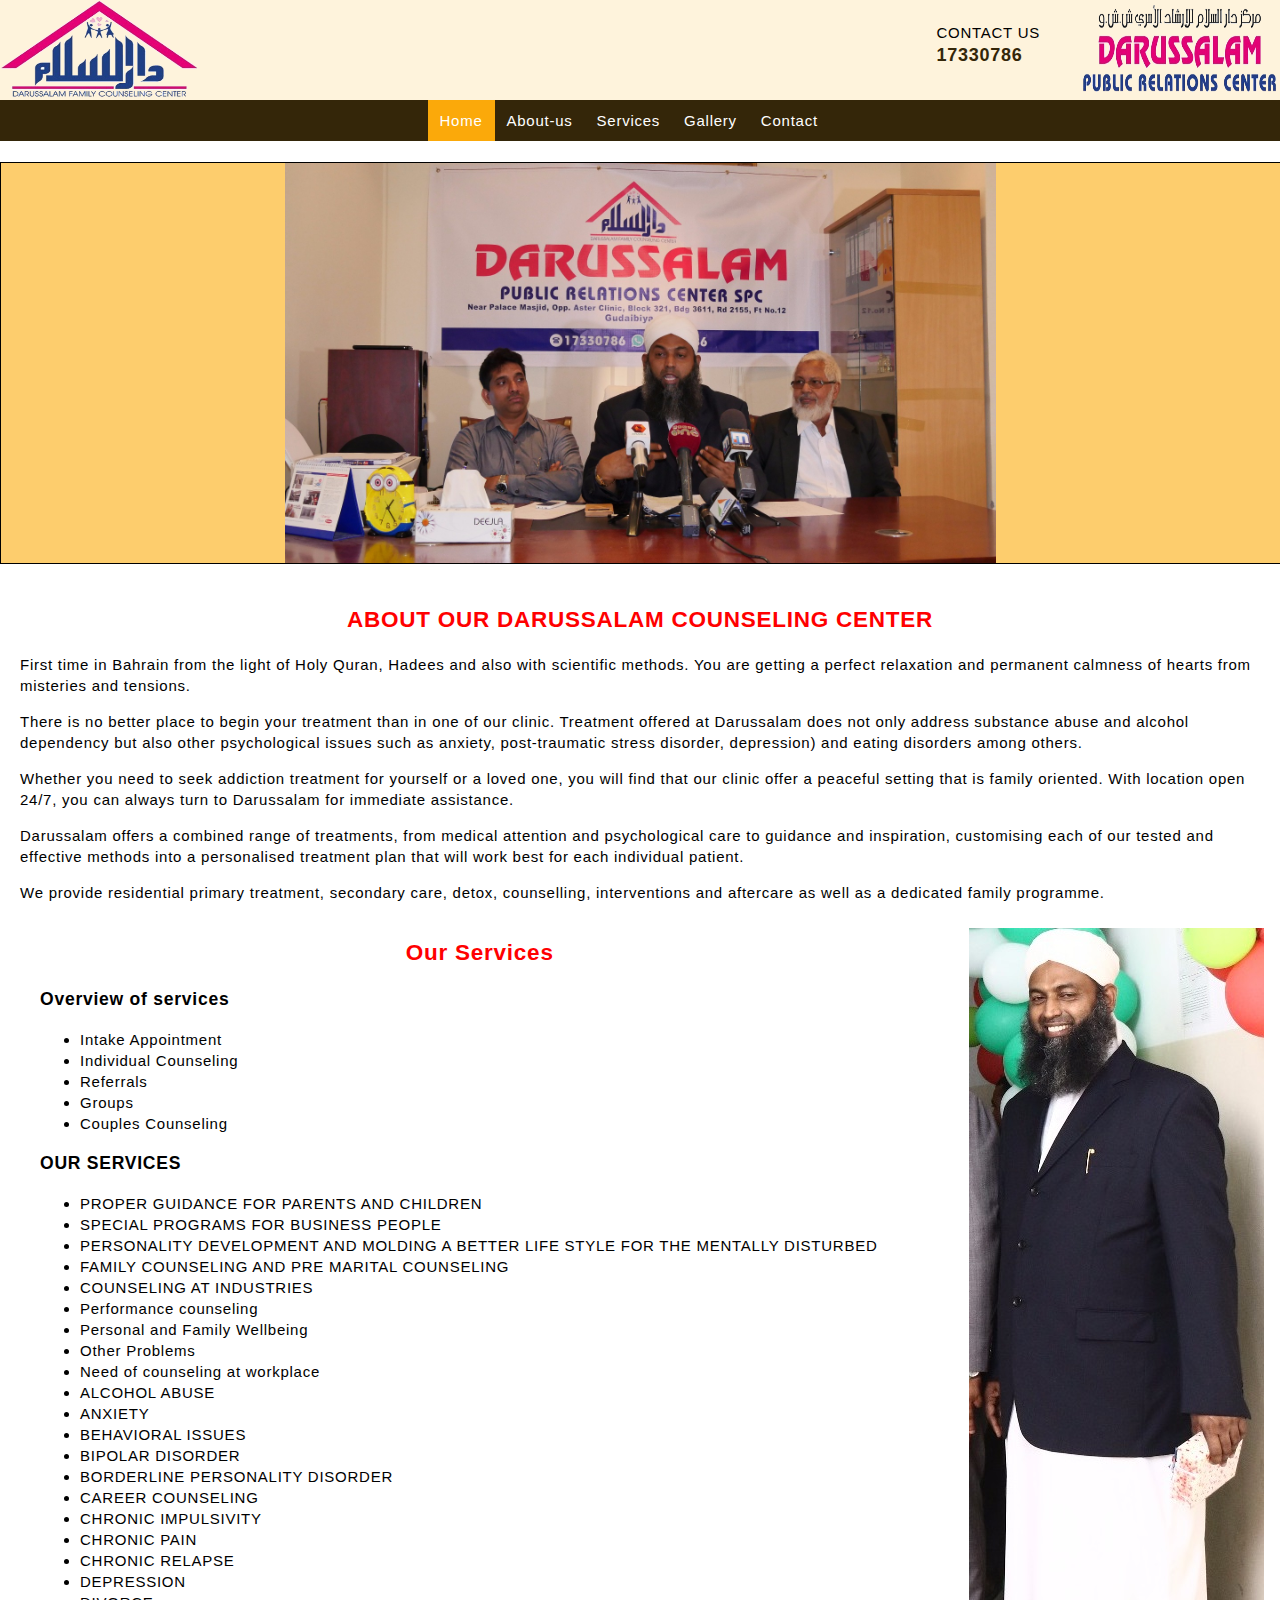
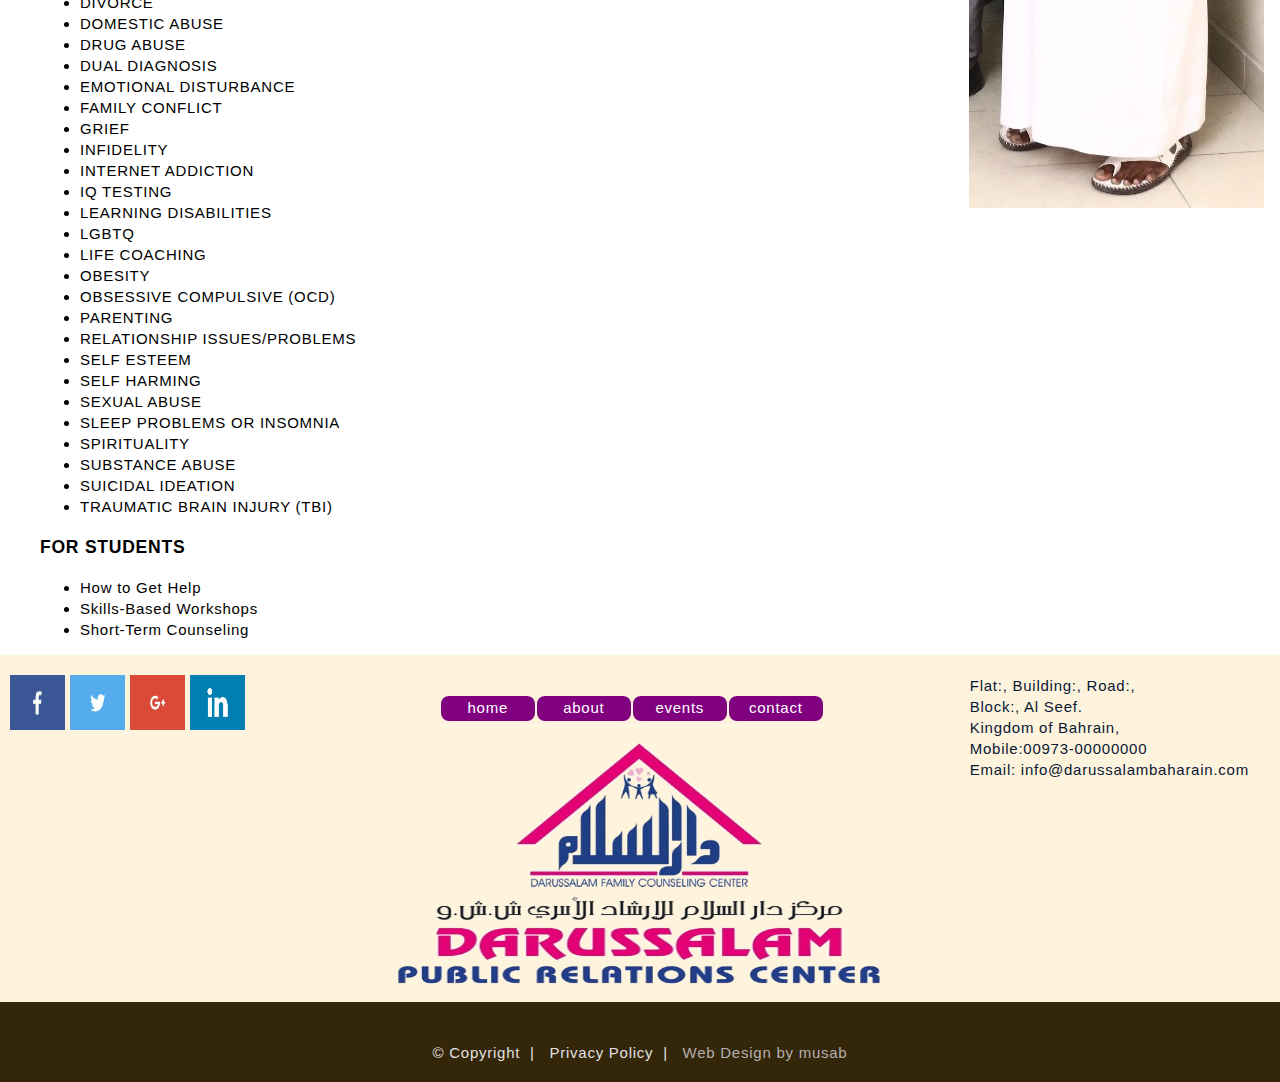
==== index.html @ 94addabb "d" ====
<!DOCTYPE html>
<html lang="en">
<head>
  <title>Darussalam Public Relations center</title>
  <meta charset="utf-8">
  <meta name="viewport" content="width=device-width, initial-scale=1">
 <link rel="stylesheet" href="purecss.css">
 <link rel="stylesheet" href="style.css">
 <link rel="icon" href="img/tlogo.png" type="image/gif" sizes="16x16">
<script src="jquery-3.2.1.slim.min.js"></script>

<style>

body {margin:0;display:block;font-weight: 700; font: 300 normal 15px/1.4 Raleway,sans-serif;  letter-spacing: .05em;}

header {display:block; background-color:#FEF3DC; overflow:hidden;}
.logo {float:left; height:100px; width:200px;}
.logo2 {float:right; height:100px; width:200px;}
.contactheader {float:right; text-transform: uppercase; margin-top:22px; padding-right:40px;}
.contactnumber{ color: #342609; font-weight: 700;font-size: 18px;font-family: Lato,sans-serif;}

/* menubar */
.menuholder{width:50px;height:30px;float:right;margin:25px 15px 0 0;}
.menu{height:22px;width:50px;}
.linebar {border-radius: 2px;height:4px;width:40px;background-color:#342609;}
.linebar:nth-child(1) {margin-bottom:5px;transition: .5s;}
.linebar:nth-child(2) {margin-bottom:5px;transition: .5s;}
.linebar:nth-child(3) {transition: .5s;}
.menuon{height:30px;width:40px;}
.menuon>.linebar {margin-left:-5px;margin-right:-10px;}
.menuon>.linebar:nth-child(1) {transform: rotate(130deg);margin-top:13px;margin-bottom:-5px;}
.menuon>.linebar:nth-child(2) {opacity: 0;}
.menuon>.linebar:nth-child(3) {transform: rotate(-130deg);margin-top:-8px;}

/* navigation */
.nav {border:0; overflow:hidden; height:;width:100%; background-color:#342609; position:sticky; top:0; position: -webkit-sticky;}
.nav>ul {list-style-type:none; margin:0; padding:0; overflow:hidden; width:425px;margin:auto;}
.nav>ul>li {float:left;  display:block; }
.nav a {padding:10px 12px; display:block; background-color:#342609;position: relative;z-index:2;overflow:hidden;color:white;text-decoration:none;}
.nav a::after {position: absolute; content: ''; top:0; left: 50%; width: 0;  height: 100%;  background-color:#FBA90A; transform-origin:center;  transition:0.25s ease;  z-index:-1;}
.nav a:hover::after {width:100%;left:0;}
.nav .active {background-color:#FBA90A;}
.dropdown {float:left;}
.dropdown-content {display:none;position:absolute;min-width:150px;top:122px;z-index:3;}
@media only screen and (min-width:768px) {.dropdown:hover .dropdown-content {display:block;} }
@media only screen and (max-width:768px) {
.nav>ul>li {float:none;}
.dropdown-content {top:82px;}
}
#toggle {width:50px; height:30px; margin-top:3px; overflow:hidden;}
.a {display:none;}
.b {display:block;}
.arrowimg1 {margin-top:-74px;margin-left:5px;}
.arrowimg2 {margin-top:4px;margin-left:5px;}
@media only screen and (max-width:768px) {
.nav, .nav a {background-color:#342609;}
.nav .active {background-color:#FBA90A;}
.hide {display:none;}
.show {display:block;}
.dropdown-content {top:199px;}
.nav>ul {width:300px;}
}

/* FOOTER */
.bottomfooter {background-color:#342609;width:100%;text-align:center;color:#e0e0e0;height:80px; overflow:hidden;}
.bottomfooter li{display:inline;}
.bottomfooter ul{padding:25px 0 20px 0;}


/* social */
.sm {height:55px; width:55px;}
.sm:hover {width:60px;margin-left:-3px;}

.section_button {width:400px; border:; overflow:hidden; margin:auto;height:25px;}
.button {background-color:purple; height:23px; width:23%; color:white;border-radius:8px; margin:0px 1px; text-align:center; float:left; text-decoration:none; padding:1px;}
.button:hover {background-color:#663399;}
@media only screen and (max-width:600px) {.section_button {width:100%;}}

.section9 {border:0; height:; padding-top:10px; background-color:#FEF3DC; overflow:hidden;}

.logofooter {display:block; width:250px; height:150px; margin:auto;}
.logofooter2 {display:block; max-height:100px; width:100%; max-width:500px; margin:auto;}





#slideshow {width:100%; height:400px; overflow:hidden; border:1px solid;}
.banner {display:none; height:400px; background-position:center center; background-repeat:no-repeat; background-color:#FDCD6D; background-size:auto 100%;}
.show {display:block;}
@media only screen and (max-width:768px){
.banner {background-size:auto 100%;}}


.about>h2 {text-align:center; color:red; text-transform:uppercase;}
.about>p {padding:0 20px;}

.section2 {border:0;}
.section2a {padding:0 40px;}
.section2a>h2 {text-align:center; color:red;}
.section2a>h3 {text-align:; color:;}
.section2b>img {margin:auto;}



</style>
</head>

<body>

<header>
<img class="logo" src="img/tlogo.png">
<img class="xs-hidden logo2" src="img/translogo2.png">

<div class="contactheader xs-hidden">
<span>Contact Us</span><br>
<span class="contactnumber">17330786</span>
</div>

<div class="menuholder xs-visible">
<div class="menu" id="menubars">
<div class="linebar"></div>
<div class="linebar"></div>
<div class="linebar"></div>
</div>
</div>
</header>


<div id="menutoggle" class="nav hide">
<ul>

<li><a class="active" href="index.html">Home</a></li>
<li><a href="about-us.html">About-us</a></li>
<li><a href="services.html">Services</a></li>
<li><a href="gallery.html">Gallery</a></li>
<li><a href="contact-us.html">Contact</a></li>

</ul>
</div>


<br>


<div class="container" style="border: 0;">
<div id="slideshow">
<div class="banner show" style="background-image:url('img/img1.jpg');"></div>	
<div class="banner" style="background-image:url('img/img2.jpg');"></div>
<div class="banner" style="background-image:url('img/img3.jpg');"></div>
<div class="banner" style="background-image:url('img/img4.jpg');"></div>
<div class="banner" style="background-image:url('img/img5.jpg');"></div>
<div class="banner" style="background-image:url('img/img6.jpg');"></div>
<div class="banner" style="background-image:url('img/img7.jpg');"></div>
<div class="banner" style="background-image:url('img/img8.jpg');"></div>
<div class="banner" style="background-image:url('img/img9.jpg');"></div>
<div class="banner" style="background-image:url('img/img10.jpg');"></div>
</div>
</div>

<br>
<div class="about">
<h2>About Our Darussalam counseling center</h2>
<p>First time in Bahrain from the light of Holy Quran, Hadees and also with scientific methods. You are getting a perfect relaxation and permanent calmness of hearts from misteries and tensions.</p>
<p>There is no better place to begin your treatment than in one of our clinic. Treatment offered at Darussalam does not only address substance abuse and alcohol dependency but also other psychological issues such as anxiety, post-traumatic stress disorder, depression) and eating disorders among others.</p>
<p>Whether you need to seek addiction treatment for yourself or a loved one, you will find that  our clinic offer a peaceful setting that is family oriented. With location open 24/7, you can always turn to Darussalam for immediate assistance.</p>
<p>Darussalam offers a combined range of treatments, from medical attention and psychological care to guidance and inspiration, customising each of our tested and effective methods into a personalised treatment plan that will work best for each individual patient.</p>
<p>We provide residential primary treatment, secondary care, detox, counselling, interventions and aftercare as well as a dedicated family programme.</p>
</div>

<div class="container section2">
<div class="col-sm-9 section2a">
<h2>Our Services</h2>
<h3>Overview of services</h3>
<ul>
<li>Intake Appointment</li>
<li>Individual Counseling</li>
<li>Referrals</li>
<li>Groups</li>
<li>Couples Counseling</li>
</ul>

<h3>OUR SERVICES</h3>
<ul>
<li>PROPER GUIDANCE FOR PARENTS AND CHILDREN</li>
<li>SPECIAL PROGRAMS FOR BUSINESS  PEOPLE</li>
<li>PERSONALITY DEVELOPMENT AND MOLDING A BETTER LIFE STYLE FOR THE MENTALLY DISTURBED</li>
<li>FAMILY COUNSELING AND PRE MARITAL COUNSELING</li>
<li>COUNSELING AT INDUSTRIES</li>
<li>Performance counseling</li>
<li>Personal and Family Wellbeing</li>
<li>Other Problems</li>
<li>Need of counseling at workplace</li>
<li>ALCOHOL ABUSE</li>
<li>ANXIETY</li>
<li>BEHAVIORAL ISSUES</li>
<li>BIPOLAR DISORDER</li>
<li>BORDERLINE PERSONALITY DISORDER</li>
<li>CAREER COUNSELING</li>
<li>CHRONIC IMPULSIVITY</li>
<li>CHRONIC PAIN</li>
<li>CHRONIC RELAPSE</li>
<li>DEPRESSION</li>
<li>DIVORCE</li>
<li>DOMESTIC ABUSE</li>
<li>DRUG ABUSE</li>
<li>DUAL DIAGNOSIS</li>
<li>EMOTIONAL DISTURBANCE</li>
<li>FAMILY CONFLICT</li>
<li>GRIEF</li>
<li>INFIDELITY</li>
<li>INTERNET ADDICTION</li>
<li>IQ TESTING</li>
<li>LEARNING DISABILITIES</li>
<li>LGBTQ</li>
<li>LIFE COACHING</li>
<li>OBESITY</li>
<li>OBSESSIVE COMPULSIVE (OCD)</li>
<li>PARENTING</li>
<li>RELATIONSHIP ISSUES/PROBLEMS</li>
<li>SELF ESTEEM</li>
<li>SELF HARMING</li>
<li>SEXUAL ABUSE</li>
<li>SLEEP PROBLEMS OR INSOMNIA</li>
<li>SPIRITUALITY</li>
<li>SUBSTANCE ABUSE</li>
<li>SUICIDAL IDEATION</li>
<li>TRAUMATIC BRAIN INJURY (TBI)</li>
</ul>

<h3>FOR STUDENTS</h3>
<ul>
<li>How to Get Help</li>
<li>Skills-Based Workshops</li>
<li>Short-Term Counseling</li>
</ul>


</div>
<div class="col-sm-3 section2b"><img class="xs-hidden" src="img/ceo1.jpg"><img class="xs-visible" src="img/ceo2.jpg"></div>
</div>


<div class="container section9" style=";">

	<div class="col-sm-3 xs-hidden">
	<img src="img/f.jpg" class="sm" href="">
	<img src="img/t.jpg" class="sm" href="">
	<img src="img/g.jpg" class="sm" href="">
	<img src="img/in.jpg" class="sm" href="">
	</div>
<div class="col-sm-6" style=""><br>
	<div class="section_button">
		<a class="button" href="index.html" >home</a>
		<a class="button" href="about-us.html" >about</a>
		<a class="button" href="events.html" >events</a>
		<a class="button" href="contact.html" >contact</a>
	</div><br>
		<img class="logofooter" src="img/tlogo.png">
		<img class="logofooter2" src="img/translogo2.png">
</div>
<div class="col-sm-3" style="color:#091834;">
	Flat:, Building:, Road:,<br>Block:, Al Seef.<br>Kingdom of Bahrain, <br>Mobile:00973-00000000<br>Email: info@darussalambaharain.com
</div>
	<div class="col-sm-3 xs-visible">
	<img src="img/f.jpg" class="sm" href="">
	<img src="img/t.jpg" class="sm" href="">
	<img src="img/g.jpg" class="sm" href="">
	<img src="img/in.jpg" class="sm" href="">
	</div>

</div>



<div class="bottomfooter">

<ul>
<li>© Copyright&nbsp;&nbsp;|&nbsp;&nbsp;</li>
<li>Privacy Policy&nbsp;&nbsp;|&nbsp;&nbsp;</li>
<li><a style="color:#b3afaf;">Web Design by musab</a></li>
</ul>

</div>
  



<script>
$(document).ready(function(){

	$("#toggle").click(function(){
		$("#togglee").toggleClass("a b");
	});
	
	$("#toggle").click(function(){
		$("#arrowtoggle").toggleClass("arrowimg1 arrowimg2");
	});
	
	$("#menubars").click(function(){
		
		$("#menutoggle").toggleClass("hide show");
	});
	
	$("#menubars").click(function(){
		
		$("#menubars").toggleClass("menu menuon");
	});
	

});

// SLIDES //
var slide = 0;
var timer = 3000;
setTimeout(function(){

var slidenos = document.getElementById("slideshow").children;

if (slide >= slidenos.length-1) {
	slidenos[slide].classList.remove('show');
	slide = 0;
	slidenos[slide].classList.add('show');
}
else {
	slidenos[slide].classList.remove('show');
	slide++;
	slidenos[slide].classList.add('show');
}

console.log(slide, slidenos.length-1);

	setTimeout(arguments.callee, timer);
}, timer);
// SLIDES END //

	</script>
</body>
</html>
---- purecss.css ----
body {border:; width:; height:;}

/* hide css */
@media screen and (max-width:768px){
.xs-hidden {display:none;width:0px; height:0px;border:0px;}
}
@media screen and (min-width:768px) and (max-width:992px){
.sm-hidden {display:none;width:0px; height:0px;border:0px;}
}
@media screen and (min-width:992px) and (max-width:1200px){
.lg-hidden {display:none;width:0px; height:0px;border:0px;}
}
@media screen and (min-width:1200px){
.xl-hidden {display:none;width:0px; height:0px;border:0px;}
}

/* visible css */
.xs-visible{display:none;}
.sm-visible{display:none;}
.lg-visible{display:none;}
.xl-visible{display:none;}
@media screen and (max-width:768px){.xs-visible {visibility: visible;display:block;}}
@media screen and (min-width:768px) and (max-width:992px){.sm-visible {visibility: visible;display:block;}}
@media screen and (min-width:992px) and (max-width:1200px){.lg-visible {visibility: visible;display:block;}}
@media screen and (min-width:1200px){.xl-visible {visibility: visible;display:block;}}

.container {width:100%;overflow:hidden;border:1px solid;}

.col-sm-12, .col-sm-11, .col-sm-10, .col-sm-9, .col-sm-8, .col-sm-7, .col-sm-6, .col-sm-5, .col-sm-4, .col-sm-3, .col-sm-2,
.col-sm-1 {box-sizing:border-box;padding:10px;}

@media screen and (min-width:768px){
.col-sm-12 {width:100%;float:left;}
.col-sm-11 {width:91.62%;float:left;}
.col-sm-10 {width:83.29%;float:left;}
.col-sm-9 {width:74.96%;float:left;}
.col-sm-8 {width:66.63%;float:left;}
.col-sm-7 {width:58.30%;float:left;}
.col-sm-6 {width:49.99%;float:left;}
.col-sm-5 {width:41.66%;float:left;}
.col-sm-4 {width:33.33%;float:left;}
.col-sm-3 {width:24.99%;float:left;}
.col-sm-2 {width:16.66%;float:left;}
.col-sm-1 {width:8.33%;float:left;}
}
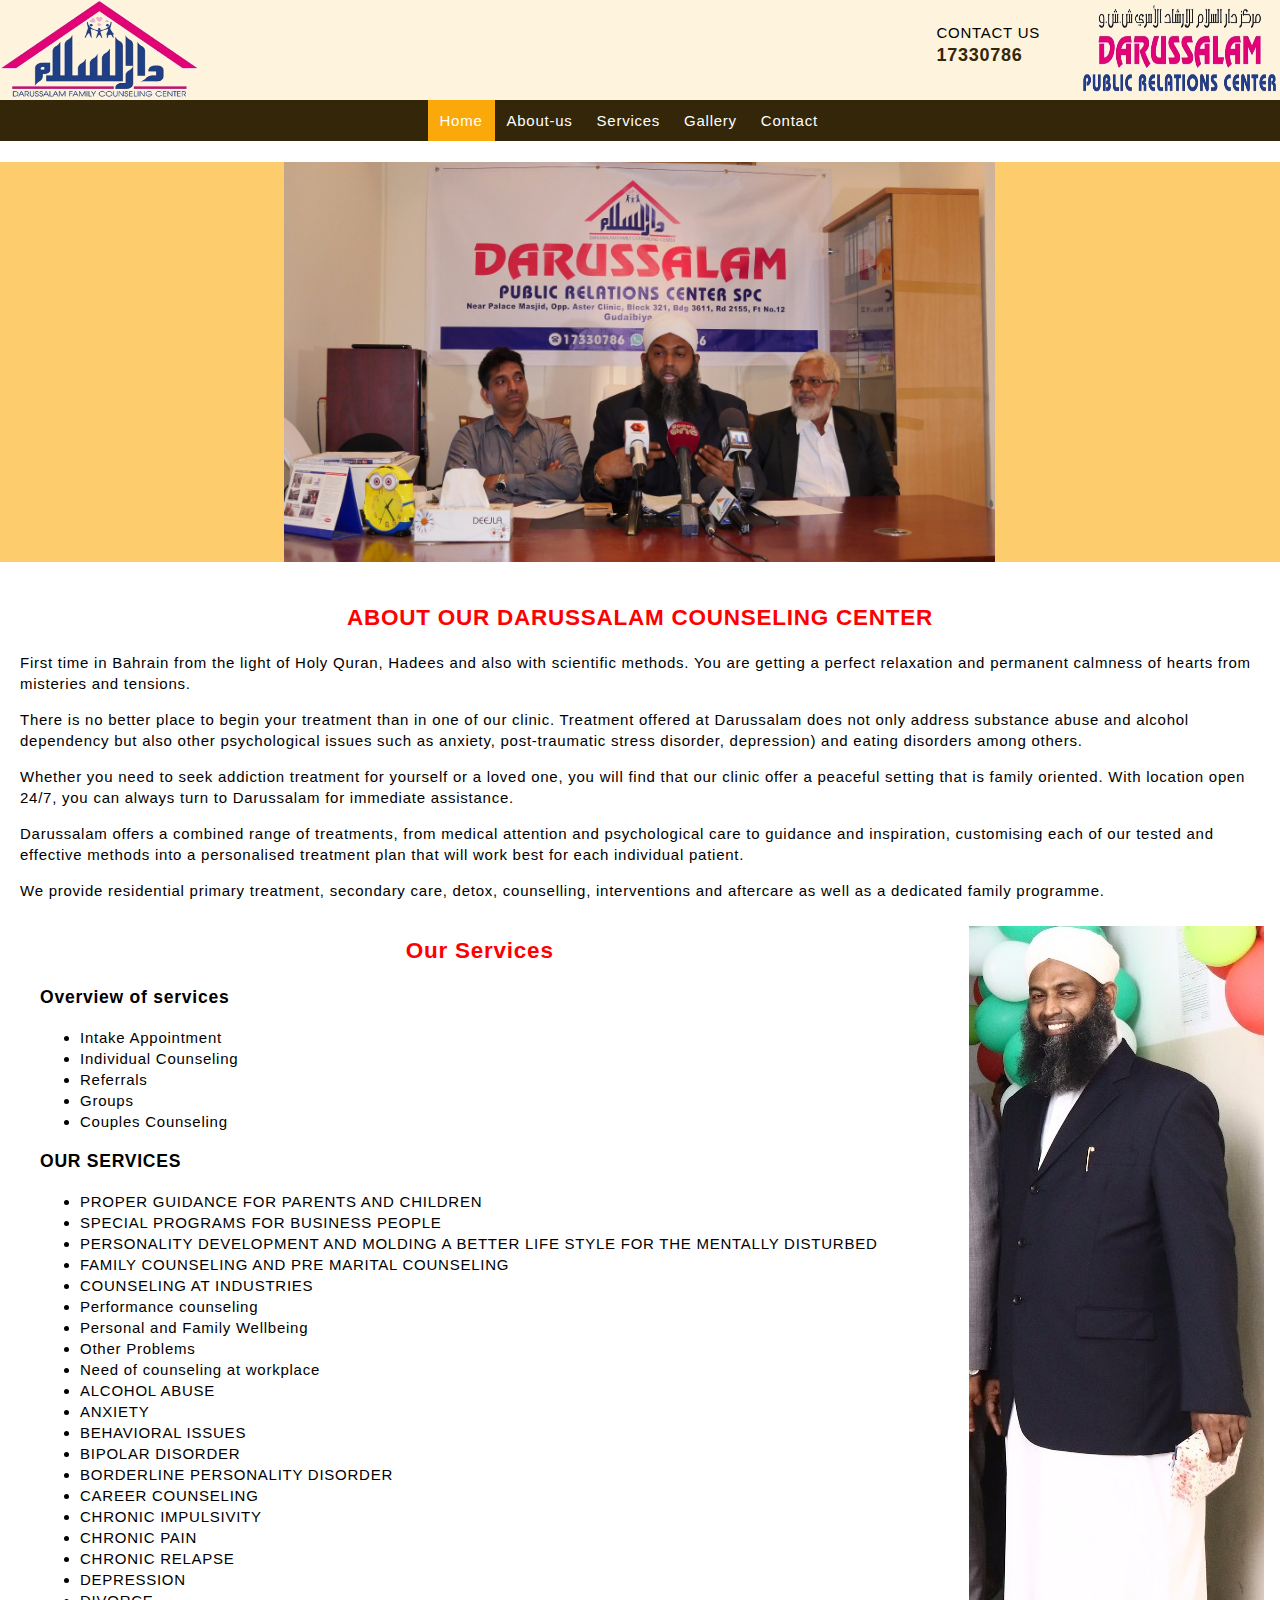
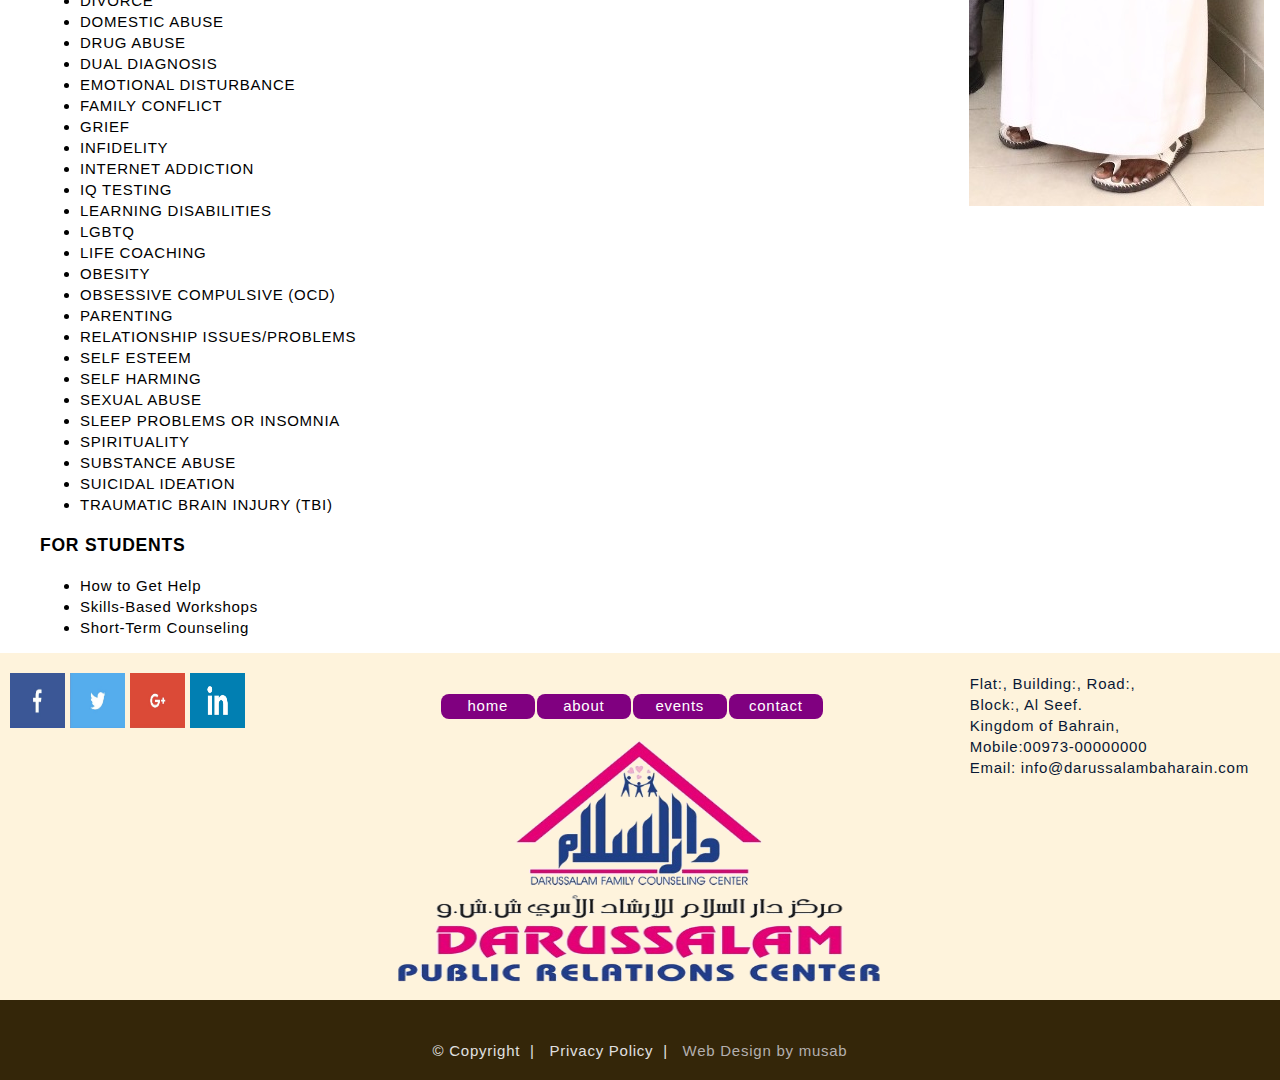
==== commit 8f267823: "d" ====
--- a/index.html
+++ b/index.html
@@ -85,9 +85,9 @@
 
 
 
-#slideshow {width:100%; height:400px; overflow:hidden; border:1px solid;}
-.banner {display:none; height:400px; background-position:center center; background-repeat:no-repeat; background-color:#FDCD6D; background-size:auto 100%;}
-.show {display:block;}
+#slideshow {width:100%; height:400px; overflow:hidden; border:;}
+.banner {display:none; height:400px; background-position:center center; background-repeat:no-repeat; background-color:#FDCD6D; background-size:auto 100%; opacity: 0.5; transition:opacity 1s;}
+.show {display:block; opacity: 1.0;}
 @media only screen and (max-width:768px){
 .banner {background-size:auto 100%;}}
 
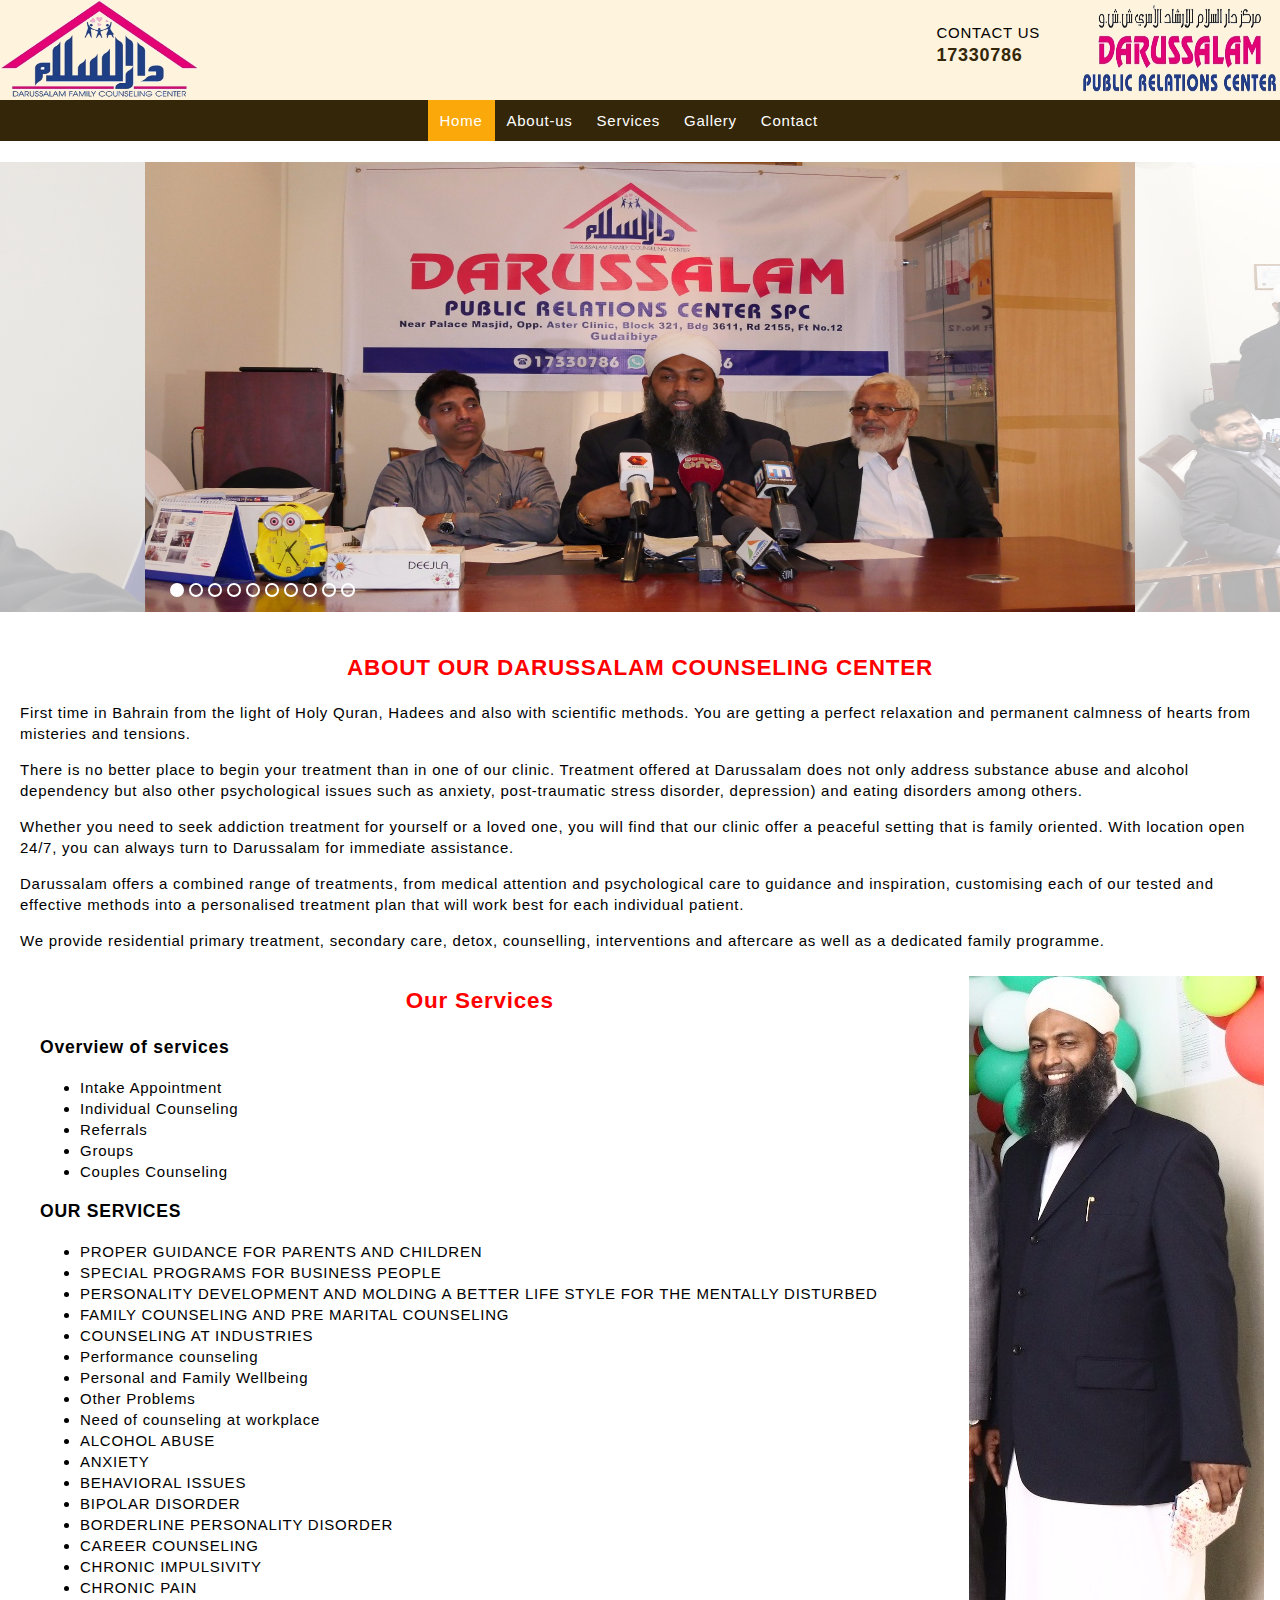
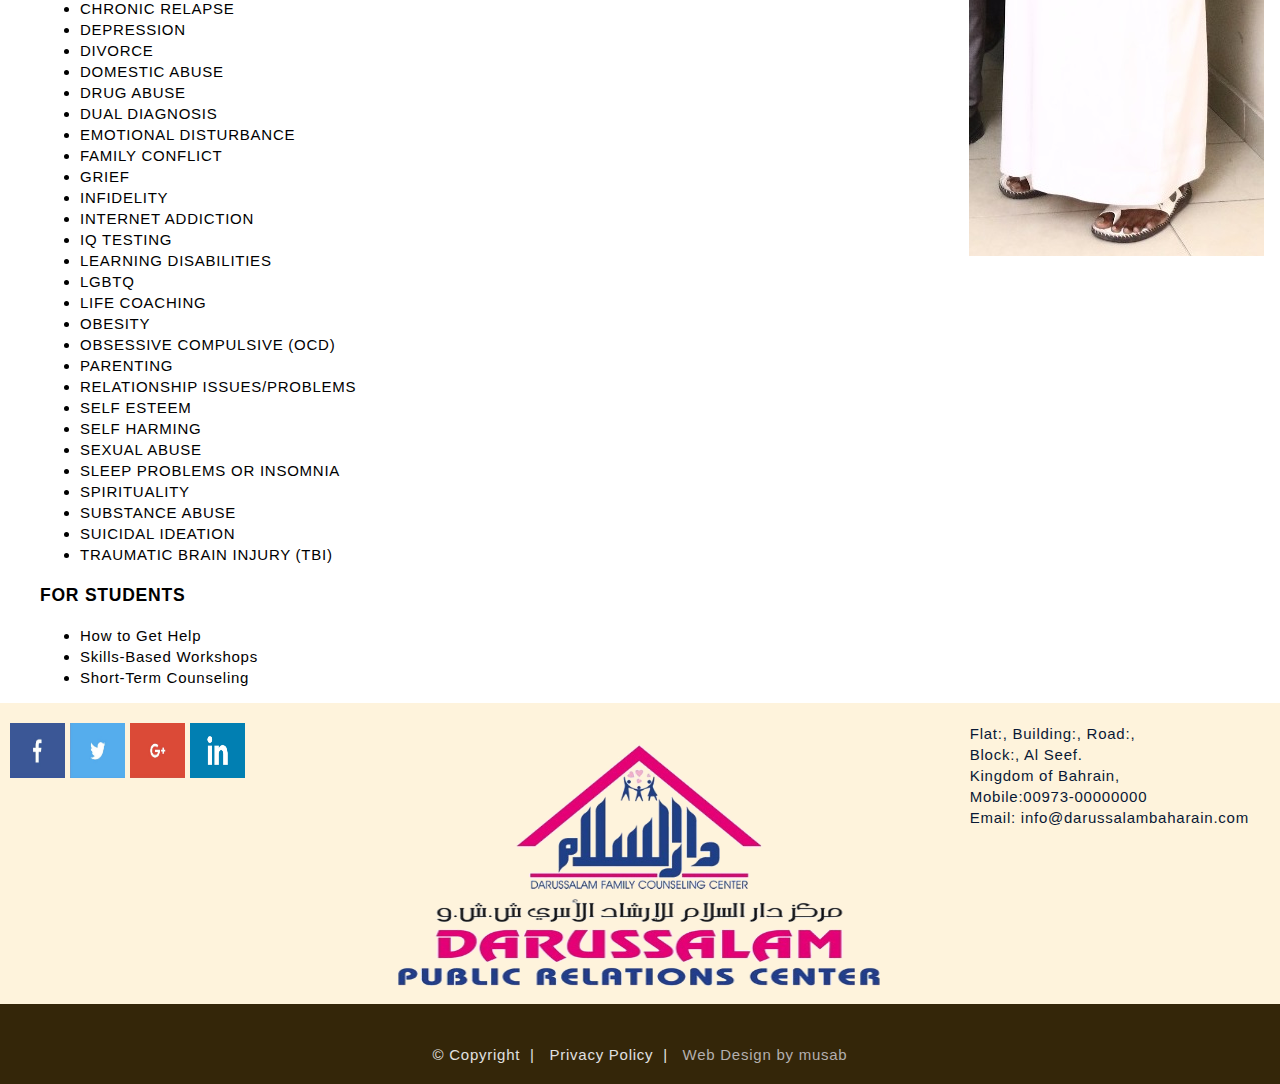
==== commit 5705d4e9: "d" ====
--- a/index.html
+++ b/index.html
@@ -8,6 +8,8 @@
  <link rel="stylesheet" href="style.css">
  <link rel="icon" href="img/tlogo.png" type="image/gif" sizes="16x16">
 <script src="jquery-3.2.1.slim.min.js"></script>
+		<script src="http://code.jquery.com/jquery-1.8.2.min.js" type="text/javascript"></script>
+		<script src="jquery.carouFredSel-6.2.0-packed.js" type="text/javascript"></script>
 
 <style>
 
@@ -85,11 +87,18 @@
 
 
 
-#slideshow {width:100%; height:400px; overflow:hidden; border:;}
-.banner {display:none; height:400px; background-position:center center; background-repeat:no-repeat; background-color:#FDCD6D; background-size:auto 100%; opacity: 0.5; transition:opacity 1s;}
-.show {display:block; opacity: 1.0;}
-@media only screen and (max-width:768px){
-.banner {background-size:auto 100%;}}
+#wrapper {	background-color: #fff;	width: 100%;	height: 450px;	overflow: hidden;	position:relative;}
+#carousel img {	display: block;	float: left;}
+#prev, #next {	background-color: rgba(255, 255, 255, 0.7);	display: block;	height: 450px;	width: 50%;	top: 0;	position: absolute;}
+#prev:hover, #next:hover {	background-color: #fff;	background-color: rgba(255, 255, 255, 0.8);}
+#prev {	left: -495px;}
+#next {	right: -495px;}
+
+#pager {	margin-left: -470px;	position: absolute;	left: 50%;	bottom: 10px;}
+#pager a {	border: 2px solid #fff;	border-radius: 10px;	display: inline-block;	width: 10px;	height: 10px;	margin: 0 5px 0 0;}
+#pager a:hover {	background-color: rgba(255, 255, 255, 0.5);}
+#pager a span {	display: none;}
+#pager a.selected {	background-color: #fff;}
 
 
 .about>h2 {text-align:center; color:red; text-transform:uppercase;}
@@ -143,19 +152,22 @@
 <br>
 
 
-<div class="container" style="border: 0;">
-<div id="slideshow">
-<div class="banner show" style="background-image:url('img/img1.jpg');"></div>	
-<div class="banner" style="background-image:url('img/img2.jpg');"></div>
-<div class="banner" style="background-image:url('img/img3.jpg');"></div>
-<div class="banner" style="background-image:url('img/img4.jpg');"></div>
-<div class="banner" style="background-image:url('img/img5.jpg');"></div>
-<div class="banner" style="background-image:url('img/img6.jpg');"></div>
-<div class="banner" style="background-image:url('img/img7.jpg');"></div>
-<div class="banner" style="background-image:url('img/img8.jpg');"></div>
-<div class="banner" style="background-image:url('img/img9.jpg');"></div>
-<div class="banner" style="background-image:url('img/img10.jpg');"></div>
-</div>
+<div id="wrapper">
+	<div id="carousel">
+		<img src="img/img1.jpg" alt="img1" width="990" height="450" />
+		<img src="img/img2.jpg" alt="img2" width="990" height="450" />
+		<img src="img/img3.jpg" alt="img3" width="990" height="450" />
+		<img src="img/img4.jpg" alt="img4" width="990" height="450" />
+		<img src="img/img5.jpg" alt="img5" width="990" height="450" />
+		<img src="img/img6.jpg" alt="img6" width="990" height="450" />
+		<img src="img/img71.jpg" alt="img7" width="990" height="450" />
+		<img src="img/img8.jpg" alt="img8" width="990" height="450" />
+		<img src="img/img9.jpg" alt="img9" width="990" height="450" />
+		<img src="img/img10.jpg" alt="img10" width="990" height="450" />
+	</div>
+	<a href="#" id="prev" title="Show previous"> </a>
+	<a href="#" id="next" title="Show next"> </a>
+	<div id="pager"></div>
 </div>
 
 <br>
@@ -250,12 +262,7 @@
 	<img src="img/in.jpg" class="sm" href="">
 	</div>
 <div class="col-sm-6" style=""><br>
-	<div class="section_button">
-		<a class="button" href="index.html" >home</a>
-		<a class="button" href="about-us.html" >about</a>
-		<a class="button" href="events.html" >events</a>
-		<a class="button" href="contact.html" >contact</a>
-	</div><br>
+
 		<img class="logofooter" src="img/tlogo.png">
 		<img class="logofooter2" src="img/translogo2.png">
 </div>
@@ -311,27 +318,26 @@
 });
 
 // SLIDES //
-var slide = 0;
-var timer = 3000;
-setTimeout(function(){
-
-var slidenos = document.getElementById("slideshow").children;
-
-if (slide >= slidenos.length-1) {
-	slidenos[slide].classList.remove('show');
-	slide = 0;
-	slidenos[slide].classList.add('show');
-}
-else {
-	slidenos[slide].classList.remove('show');
-	slide++;
-	slidenos[slide].classList.add('show');
-}
-
-console.log(slide, slidenos.length-1);
-
-	setTimeout(arguments.callee, timer);
-}, timer);
+$(function() {
+	$('#carousel').carouFredSel({
+		width: '100%',
+		items: {
+			visible: 3,
+			start: -1
+		},
+		scroll: {
+			items: 1,
+			duration: 1000,
+			timeoutDuration: 3000
+		},
+		prev: '#prev',
+		next: '#next',
+		pagination: {
+			container: '#pager',
+			deviation: 1
+		}
+	});
+});
 // SLIDES END //
 
 	</script>
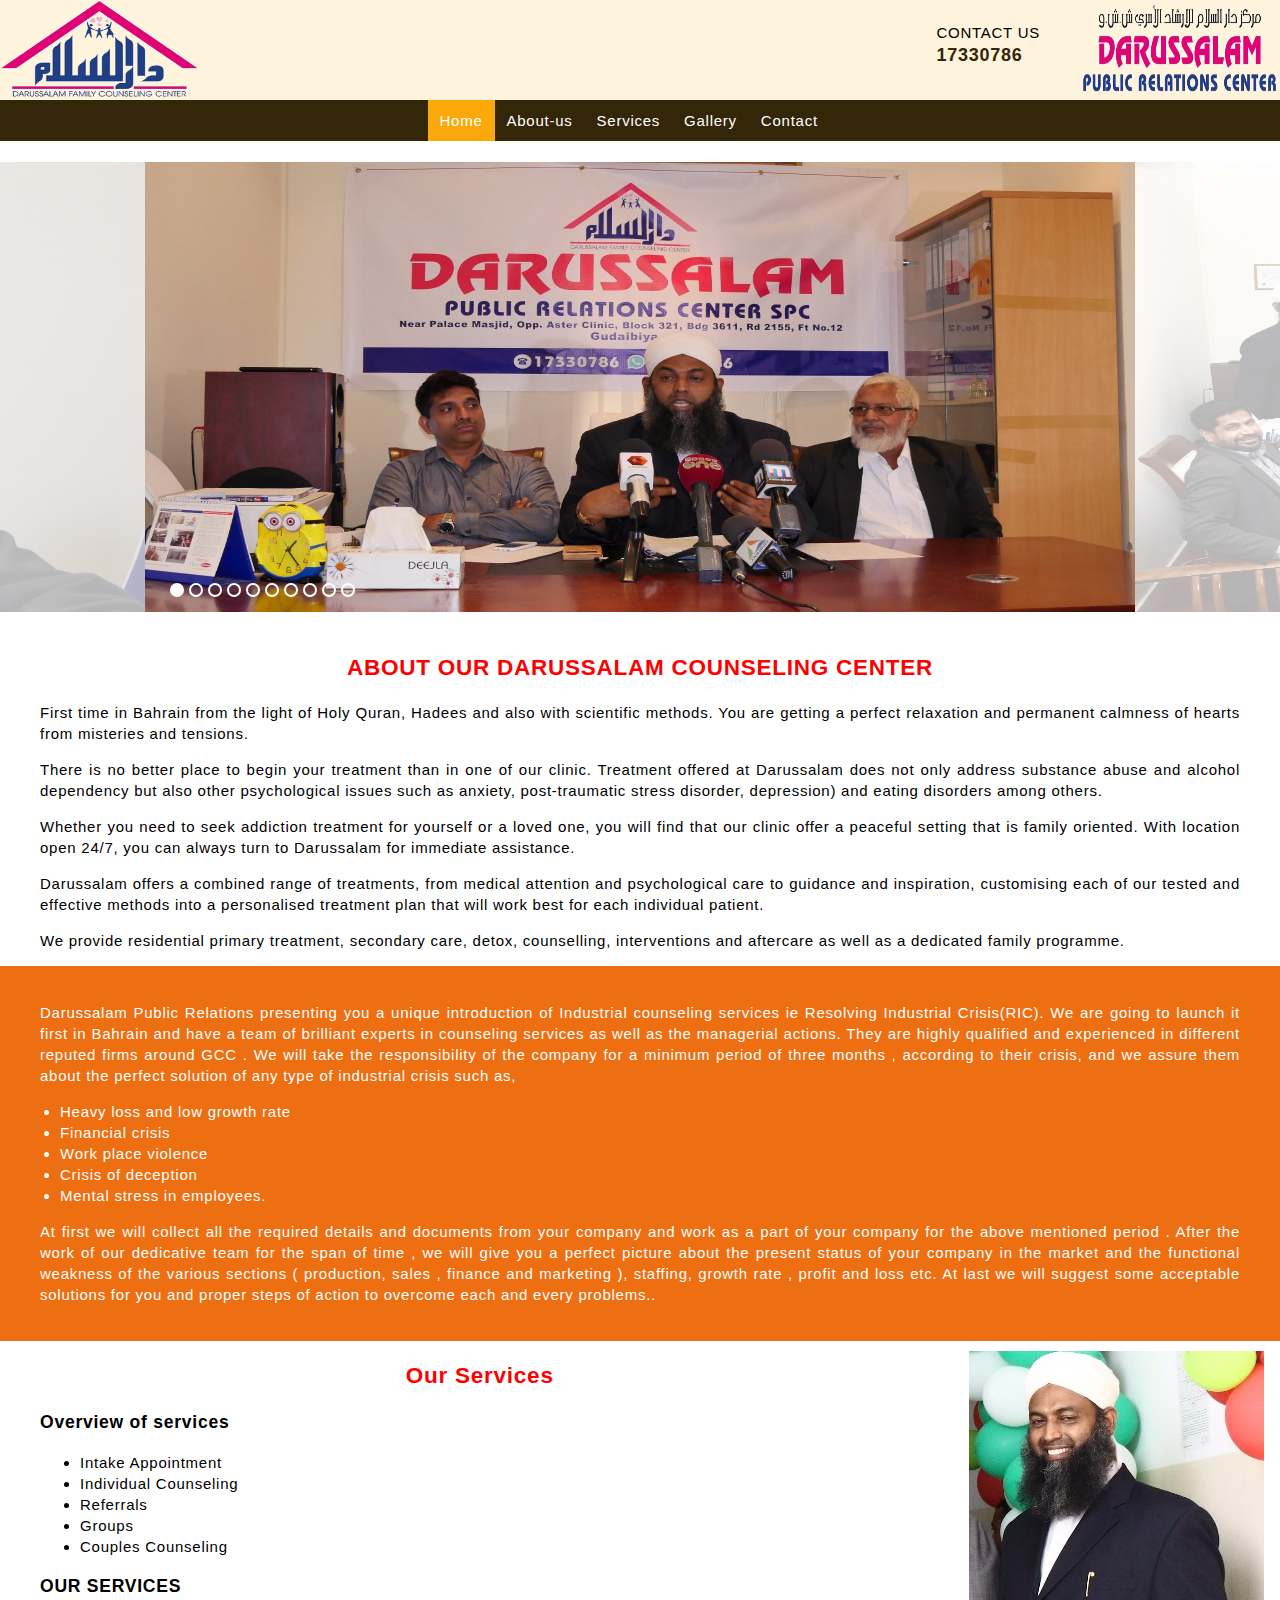
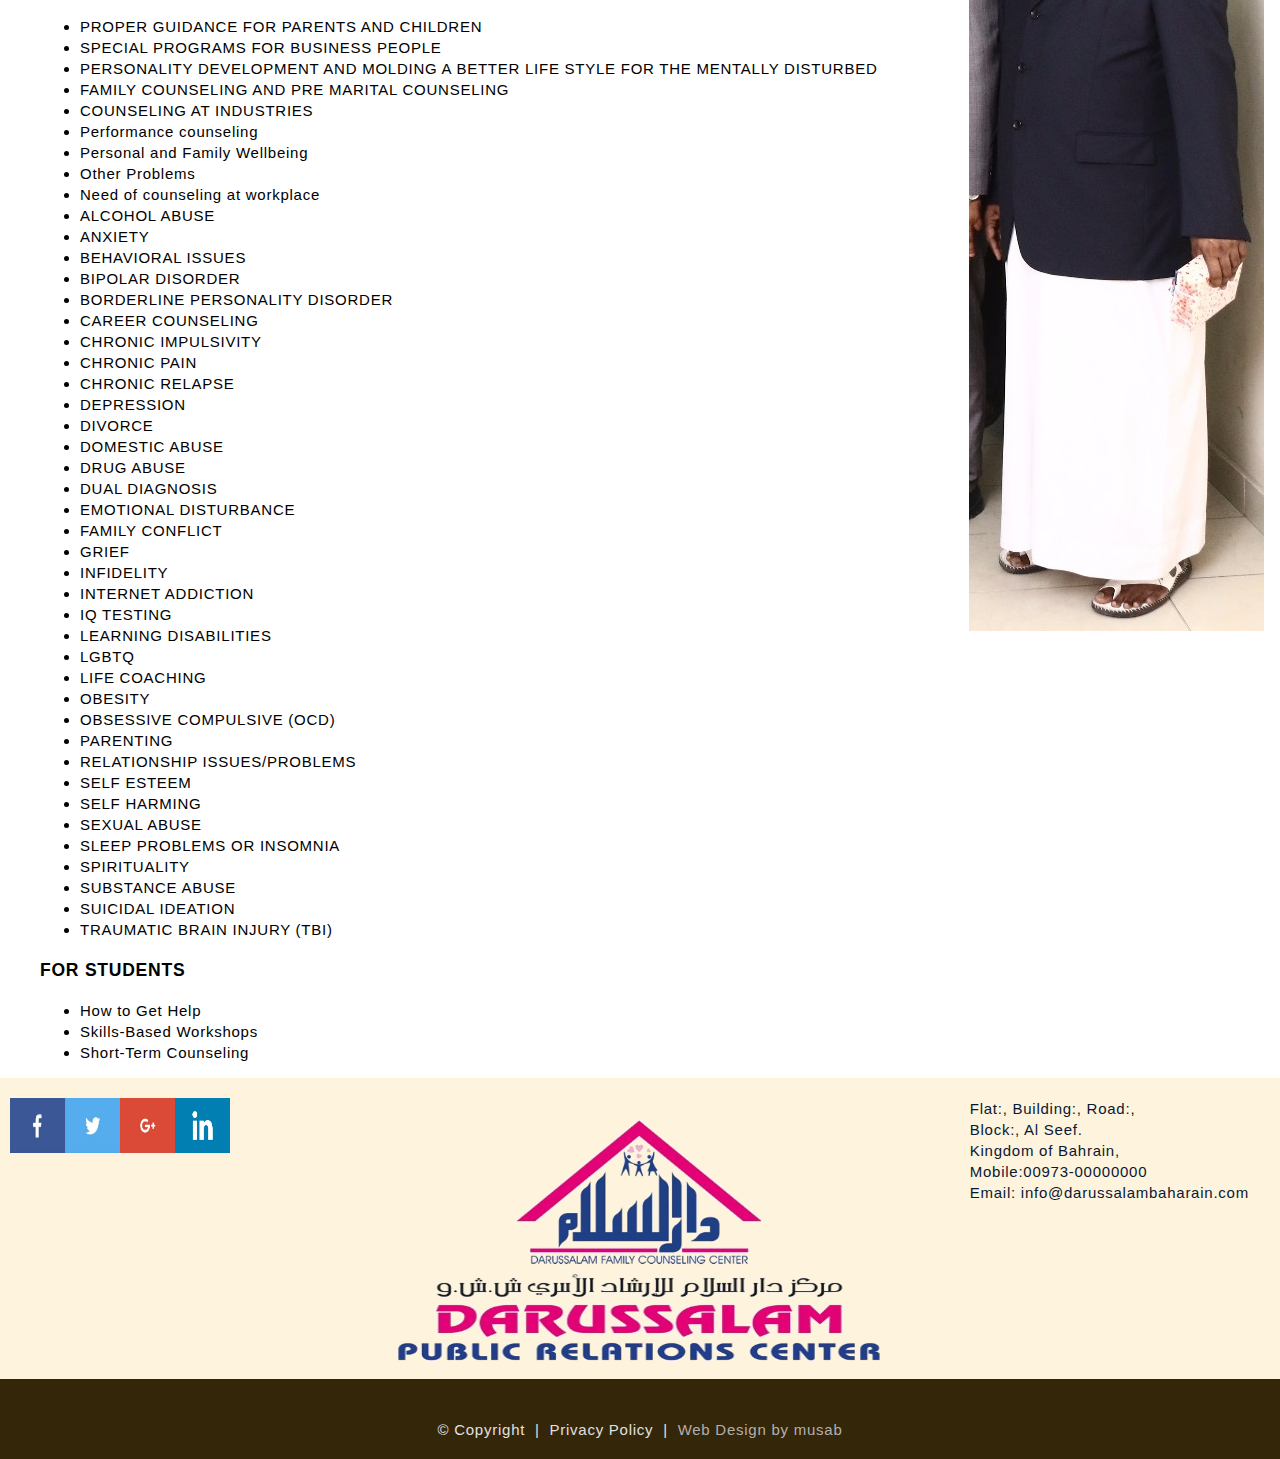
==== commit c778c901: "d" ====
--- a/index.html
+++ b/index.html
@@ -8,84 +8,11 @@
  <link rel="stylesheet" href="style.css">
  <link rel="icon" href="img/tlogo.png" type="image/gif" sizes="16x16">
 <script src="jquery-3.2.1.slim.min.js"></script>
+<script src="myscript.js"></script>
 		<script src="http://code.jquery.com/jquery-1.8.2.min.js" type="text/javascript"></script>
 		<script src="jquery.carouFredSel-6.2.0-packed.js" type="text/javascript"></script>
 
 <style>
-
-body {margin:0;display:block;font-weight: 700; font: 300 normal 15px/1.4 Raleway,sans-serif;  letter-spacing: .05em;}
-
-header {display:block; background-color:#FEF3DC; overflow:hidden;}
-.logo {float:left; height:100px; width:200px;}
-.logo2 {float:right; height:100px; width:200px;}
-.contactheader {float:right; text-transform: uppercase; margin-top:22px; padding-right:40px;}
-.contactnumber{ color: #342609; font-weight: 700;font-size: 18px;font-family: Lato,sans-serif;}
-
-/* menubar */
-.menuholder{width:50px;height:30px;float:right;margin:25px 15px 0 0;}
-.menu{height:22px;width:50px;}
-.linebar {border-radius: 2px;height:4px;width:40px;background-color:#342609;}
-.linebar:nth-child(1) {margin-bottom:5px;transition: .5s;}
-.linebar:nth-child(2) {margin-bottom:5px;transition: .5s;}
-.linebar:nth-child(3) {transition: .5s;}
-.menuon{height:30px;width:40px;}
-.menuon>.linebar {margin-left:-5px;margin-right:-10px;}
-.menuon>.linebar:nth-child(1) {transform: rotate(130deg);margin-top:13px;margin-bottom:-5px;}
-.menuon>.linebar:nth-child(2) {opacity: 0;}
-.menuon>.linebar:nth-child(3) {transform: rotate(-130deg);margin-top:-8px;}
-
-/* navigation */
-.nav {border:0; overflow:hidden; height:;width:100%; background-color:#342609; position:sticky; top:0; position: -webkit-sticky;}
-.nav>ul {list-style-type:none; margin:0; padding:0; overflow:hidden; width:425px;margin:auto;}
-.nav>ul>li {float:left;  display:block; }
-.nav a {padding:10px 12px; display:block; background-color:#342609;position: relative;z-index:2;overflow:hidden;color:white;text-decoration:none;}
-.nav a::after {position: absolute; content: ''; top:0; left: 50%; width: 0;  height: 100%;  background-color:#FBA90A; transform-origin:center;  transition:0.25s ease;  z-index:-1;}
-.nav a:hover::after {width:100%;left:0;}
-.nav .active {background-color:#FBA90A;}
-.dropdown {float:left;}
-.dropdown-content {display:none;position:absolute;min-width:150px;top:122px;z-index:3;}
-@media only screen and (min-width:768px) {.dropdown:hover .dropdown-content {display:block;} }
-@media only screen and (max-width:768px) {
-.nav>ul>li {float:none;}
-.dropdown-content {top:82px;}
-}
-#toggle {width:50px; height:30px; margin-top:3px; overflow:hidden;}
-.a {display:none;}
-.b {display:block;}
-.arrowimg1 {margin-top:-74px;margin-left:5px;}
-.arrowimg2 {margin-top:4px;margin-left:5px;}
-@media only screen and (max-width:768px) {
-.nav, .nav a {background-color:#342609;}
-.nav .active {background-color:#FBA90A;}
-.hide {display:none;}
-.show {display:block;}
-.dropdown-content {top:199px;}
-.nav>ul {width:300px;}
-}
-
-/* FOOTER */
-.bottomfooter {background-color:#342609;width:100%;text-align:center;color:#e0e0e0;height:80px; overflow:hidden;}
-.bottomfooter li{display:inline;}
-.bottomfooter ul{padding:25px 0 20px 0;}
-
-
-/* social */
-.sm {height:55px; width:55px;}
-.sm:hover {width:60px;margin-left:-3px;}
-
-.section_button {width:400px; border:; overflow:hidden; margin:auto;height:25px;}
-.button {background-color:purple; height:23px; width:23%; color:white;border-radius:8px; margin:0px 1px; text-align:center; float:left; text-decoration:none; padding:1px;}
-.button:hover {background-color:#663399;}
-@media only screen and (max-width:600px) {.section_button {width:100%;}}
-
-.section9 {border:0; height:; padding-top:10px; background-color:#FEF3DC; overflow:hidden;}
-
-.logofooter {display:block; width:250px; height:150px; margin:auto;}
-.logofooter2 {display:block; max-height:100px; width:100%; max-width:500px; margin:auto;}
-
-
-
-
 
 #wrapper {	background-color: #fff;	width: 100%;	height: 450px;	overflow: hidden;	position:relative;}
 #carousel img {	display: block;	float: left;}
@@ -102,7 +29,13 @@
 
 
 .about>h2 {text-align:center; color:red; text-transform:uppercase;}
-.about>p {padding:0 20px;}
+.about>p {padding:0px 40px; text-align:justify;}
+
+.presents {background-color:#ee6e12;}
+.presents>h2 {text-align:center; color:red; text-transform:uppercase;}
+.presents>p {padding:	0px 40px; color:white; text-align:justify;}
+.presents>ul>li { color:white;}
+.presents>ul { padding:0px 40px; margin-left:20px;}
 
 .section2 {border:0;}
 .section2a {padding:0 40px;}
@@ -117,36 +50,8 @@
 
 <body>
 
-<header>
-<img class="logo" src="img/tlogo.png">
-<img class="xs-hidden logo2" src="img/translogo2.png">
-
-<div class="contactheader xs-hidden">
-<span>Contact Us</span><br>
-<span class="contactnumber">17330786</span>
-</div>
-
-<div class="menuholder xs-visible">
-<div class="menu" id="menubars">
-<div class="linebar"></div>
-<div class="linebar"></div>
-<div class="linebar"></div>
-</div>
-</div>
-</header>
-
-
-<div id="menutoggle" class="nav hide">
-<ul>
-
-<li><a class="active" href="index.html">Home</a></li>
-<li><a href="about-us.html">About-us</a></li>
-<li><a href="services.html">Services</a></li>
-<li><a href="gallery.html">Gallery</a></li>
-<li><a href="contact-us.html">Contact</a></li>
-
-</ul>
-</div>
+<header id="headerspawn"></header>
+<div id="menutoggle" class="nav hide"></div>
 
 
 <br>
@@ -178,6 +83,22 @@
 <p>Whether you need to seek addiction treatment for yourself or a loved one, you will find that  our clinic offer a peaceful setting that is family oriented. With location open 24/7, you can always turn to Darussalam for immediate assistance.</p>
 <p>Darussalam offers a combined range of treatments, from medical attention and psychological care to guidance and inspiration, customising each of our tested and effective methods into a personalised treatment plan that will work best for each individual patient.</p>
 <p>We provide residential primary treatment, secondary care, detox, counselling, interventions and aftercare as well as a dedicated family programme.</p>
+</div>
+
+<div class="presents">
+<br>
+<p><b>Darussalam Public Relations</b> presenting you  a unique    introduction of   Industrial counseling services    ie   <b>Resolving Industrial Crisis</b>(RIC).   We are going to launch  it first in Bahrain and  have  a team of brilliant experts   in <b>counseling services</b>    as well as     the <b>managerial actions</b>. They are highly qualified and experienced in  different  reputed firms around GCC .   We will take the responsibility  of the  company <b>for a minimum period of  three months</b> , according to their crisis,  and   we assure them about the perfect solution   of    any type of industrial crisis such as,</p>
+<ul>
+<li>Heavy loss and low growth rate</li>
+<li>Financial crisis</li>
+<li>Work place violence</li>
+<li>Crisis of deception</li>
+<li>Mental stress in employees.</li>
+</ul>
+<p>At first  we will collect all the required details and documents from your company  and   <b>work as a part of your company</b> for the above mentioned  period .   After the work of our dedicative team   for  the span of time ,  we will give you a perfect picture about the present <b>status of your company in the market</b> and  the <b>functional weakness</b> of the  various sections  ( <b> production,   sales ,    finance and   marketing ),    staffing,   growth rate ,     profit and loss</b>  etc.      At last we will <b>suggest some  acceptable  solutions</b>   for you     and <b>proper steps of action</b>   to  overcome each and every problems..</p>
+<br>
+
+
 </div>
 
 <div class="container section2">
@@ -253,42 +174,10 @@
 </div>
 
 
-<div class="container section9" style=";">
-
-	<div class="col-sm-3 xs-hidden">
-	<img src="img/f.jpg" class="sm" href="">
-	<img src="img/t.jpg" class="sm" href="">
-	<img src="img/g.jpg" class="sm" href="">
-	<img src="img/in.jpg" class="sm" href="">
-	</div>
-<div class="col-sm-6" style=""><br>
-
-		<img class="logofooter" src="img/tlogo.png">
-		<img class="logofooter2" src="img/translogo2.png">
-</div>
-<div class="col-sm-3" style="color:#091834;">
-	Flat:, Building:, Road:,<br>Block:, Al Seef.<br>Kingdom of Bahrain, <br>Mobile:00973-00000000<br>Email: info@darussalambaharain.com
-</div>
-	<div class="col-sm-3 xs-visible">
-	<img src="img/f.jpg" class="sm" href="">
-	<img src="img/t.jpg" class="sm" href="">
-	<img src="img/g.jpg" class="sm" href="">
-	<img src="img/in.jpg" class="sm" href="">
-	</div>
-
-</div>
-
-
-
-<div class="bottomfooter">
-
-<ul>
-<li>© Copyright&nbsp;&nbsp;|&nbsp;&nbsp;</li>
-<li>Privacy Policy&nbsp;&nbsp;|&nbsp;&nbsp;</li>
-<li><a style="color:#b3afaf;">Web Design by musab</a></li>
-</ul>
-
-</div>
+
+
+<div id="footersection" class="container section9" style=""></div>
+<div id="footer" class="bottomfooter"></div>
   
 
 
@@ -340,6 +229,10 @@
 });
 // SLIDES END //
 
+myFunction();
+
+document.getElementById("index").classList.add("active");
+
 	</script>
 </body>
 </html>
--- a/style.css
+++ b/style.css
@@ -0,0 +1,72 @@
+body {margin:0;display:block;font-weight: 700; font: 300 normal 15px/1.4 Raleway,sans-serif;  letter-spacing: .05em;}
+
+header {display:block; background-color:#FEF3DC; overflow:hidden;}
+.logo {float:left; height:100px; width:200px;}
+.logo2 {float:right; height:100px; width:200px;}
+.contactheader {float:right; text-transform: uppercase; margin-top:22px; padding-right:40px;}
+.contactnumber{ color: #342609; font-weight: 700;font-size: 18px;font-family: Lato,sans-serif;}
+
+/* menubar */
+.menuholder{width:50px;height:30px;float:right;margin:25px 15px 0 0;}
+.menu{height:22px;width:50px;}
+.linebar {border-radius: 2px;height:4px;width:40px;background-color:#342609;}
+.linebar:nth-child(1) {margin-bottom:5px;transition: .5s;}
+.linebar:nth-child(2) {margin-bottom:5px;transition: .5s;}
+.linebar:nth-child(3) {transition: .5s;}
+.menuon{height:30px;width:40px;}
+.menuon>.linebar {margin-left:-5px;margin-right:-10px;}
+.menuon>.linebar:nth-child(1) {transform: rotate(130deg);margin-top:13px;margin-bottom:-5px;}
+.menuon>.linebar:nth-child(2) {opacity: 0;}
+.menuon>.linebar:nth-child(3) {transform: rotate(-130deg);margin-top:-8px;}
+
+/* navigation */
+.nav {border:0; overflow:hidden; height:;width:100%; background-color:#342609; position:sticky; top:0; position: -webkit-sticky; z-index:999;}
+.nav>ul {list-style-type:none; margin:0; padding:0; overflow:hidden; width:425px;margin:auto;}
+.nav>ul>li {float:left;  display:block; }
+.nav a {padding:10px 12px; display:block; background-color:#342609;position: relative;z-index:2;overflow:hidden;color:white;text-decoration:none;}
+.nav a::after {position: absolute; content: ''; top:0; left: 50%; width: 0;  height: 100%;  background-color:#FBA90A; transform-origin:center;  transition:0.25s ease;  z-index:-1;}
+.nav a:hover::after {width:100%;left:0;}
+.nav .active {background-color:#FBA90A;}
+.dropdown {float:left;}
+.dropdown-content {display:none;position:absolute;min-width:150px;top:122px;z-index:3;}
+@media only screen and (min-width:768px) {.dropdown:hover .dropdown-content {display:block;} }
+@media only screen and (max-width:768px) {
+.nav>ul>li {float:none;}
+.dropdown-content {top:82px;}
+}
+#toggle {width:50px; height:30px; margin-top:3px; overflow:hidden;}
+.a {display:none;}
+.b {display:block;}
+.arrowimg1 {margin-top:-74px;margin-left:5px;}
+.arrowimg2 {margin-top:4px;margin-left:5px;}
+@media only screen and (max-width:768px) {
+.nav, .nav a {background-color:#342609;}
+.nav .active {background-color:#FBA90A;}
+.hide {display:none;}
+.show {display:block;}
+.dropdown-content {top:199px;}
+.nav>ul {width:300px;}
+}
+
+/* FOOTER */
+.bottomfooter {background-color:#342609;width:100%;text-align:center;color:#e0e0e0;height:80px; overflow:hidden;}
+.bottomfooter li{display:inline;}
+.bottomfooter ul{padding:25px 0 20px 0;}
+
+
+/* social */
+.sm {height:55px; width:55px;}
+.sm:hover {width:60px;margin-left:-3px;}
+
+.section_button {width:400px; border:; overflow:hidden; margin:auto;height:25px;}
+.button {background-color:purple; height:23px; width:23%; color:white;border-radius:8px; margin:0px 1px; text-align:center; float:left; text-decoration:none; padding:1px;}
+.button:hover {background-color:#663399;}
+@media only screen and (max-width:600px) {.section_button {width:100%;}}
+
+.section9 {border:0; height:; padding-top:10px; background-color:#FEF3DC; overflow:hidden;}
+
+.logofooter {display:block; width:250px; height:150px; margin:auto;}
+.logofooter2 {display:block; max-height:100px; width:100%; max-width:500px; margin:auto;}
+
+
+
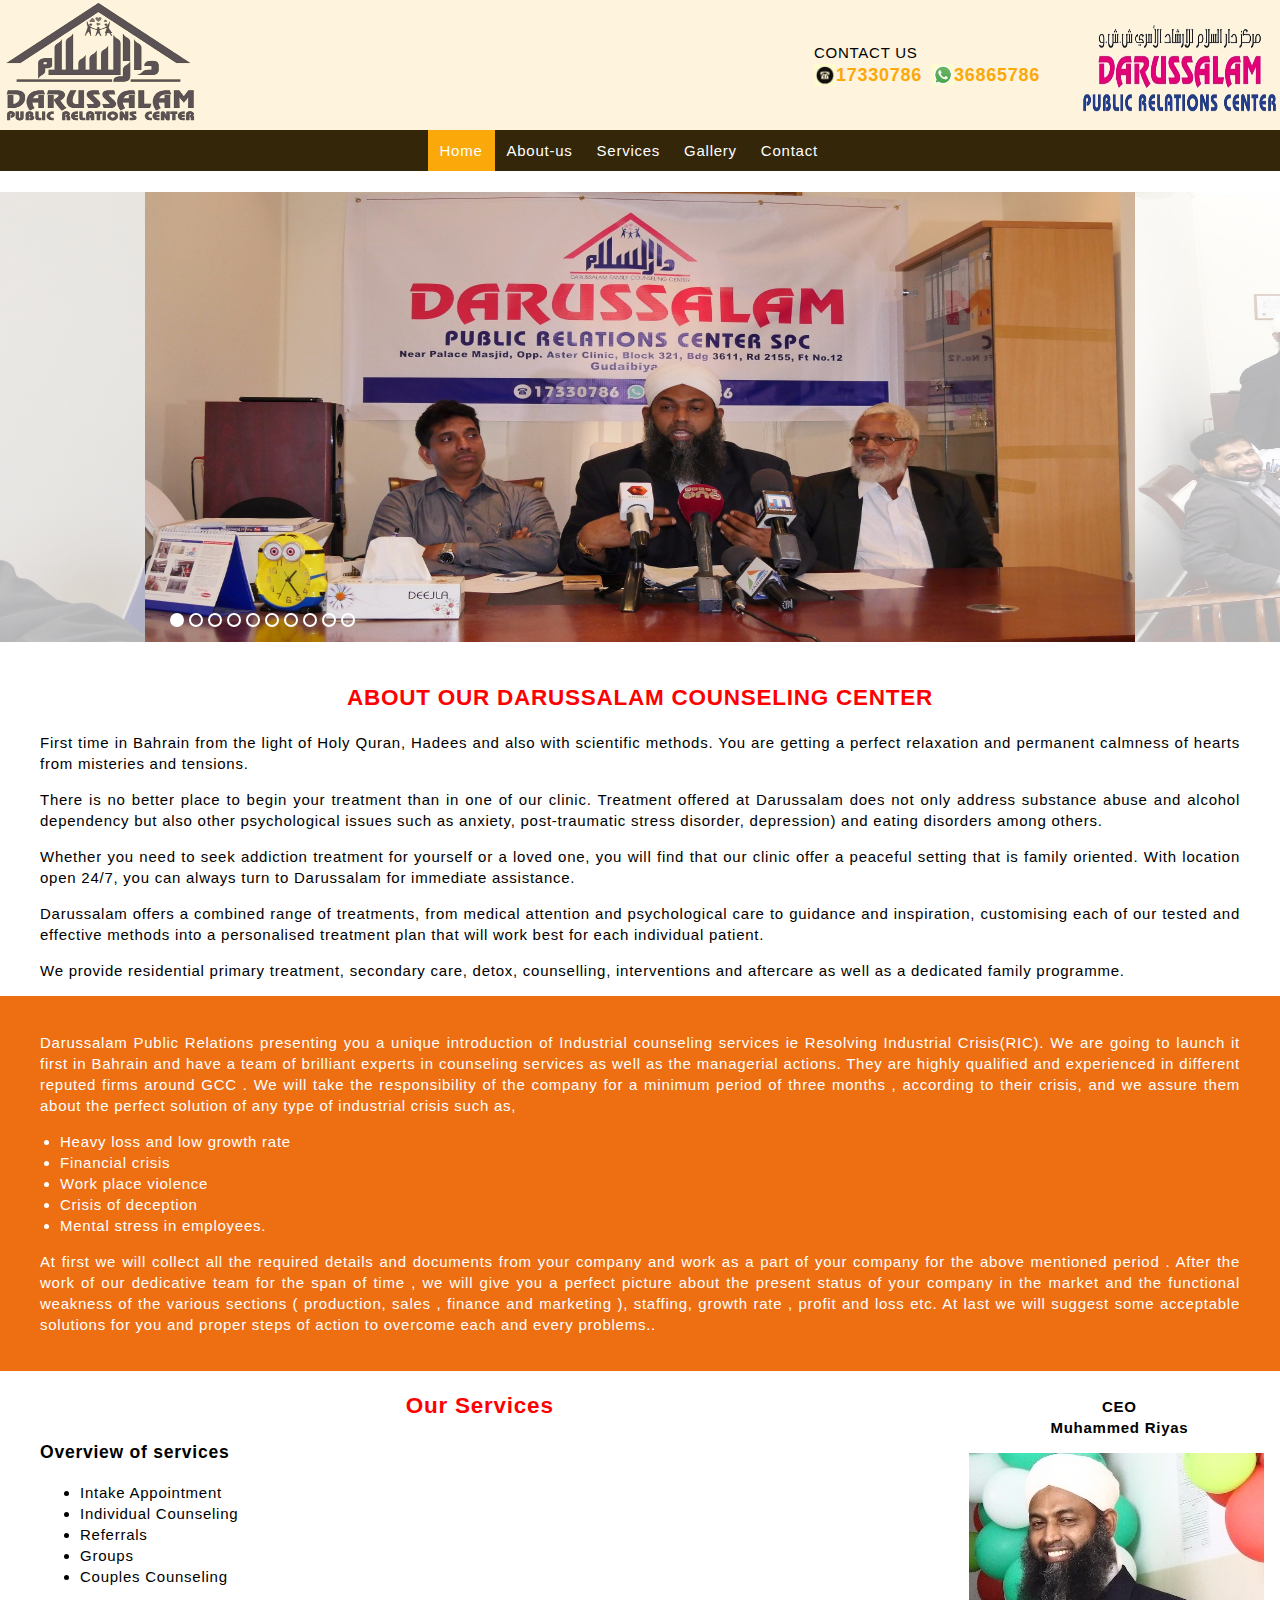
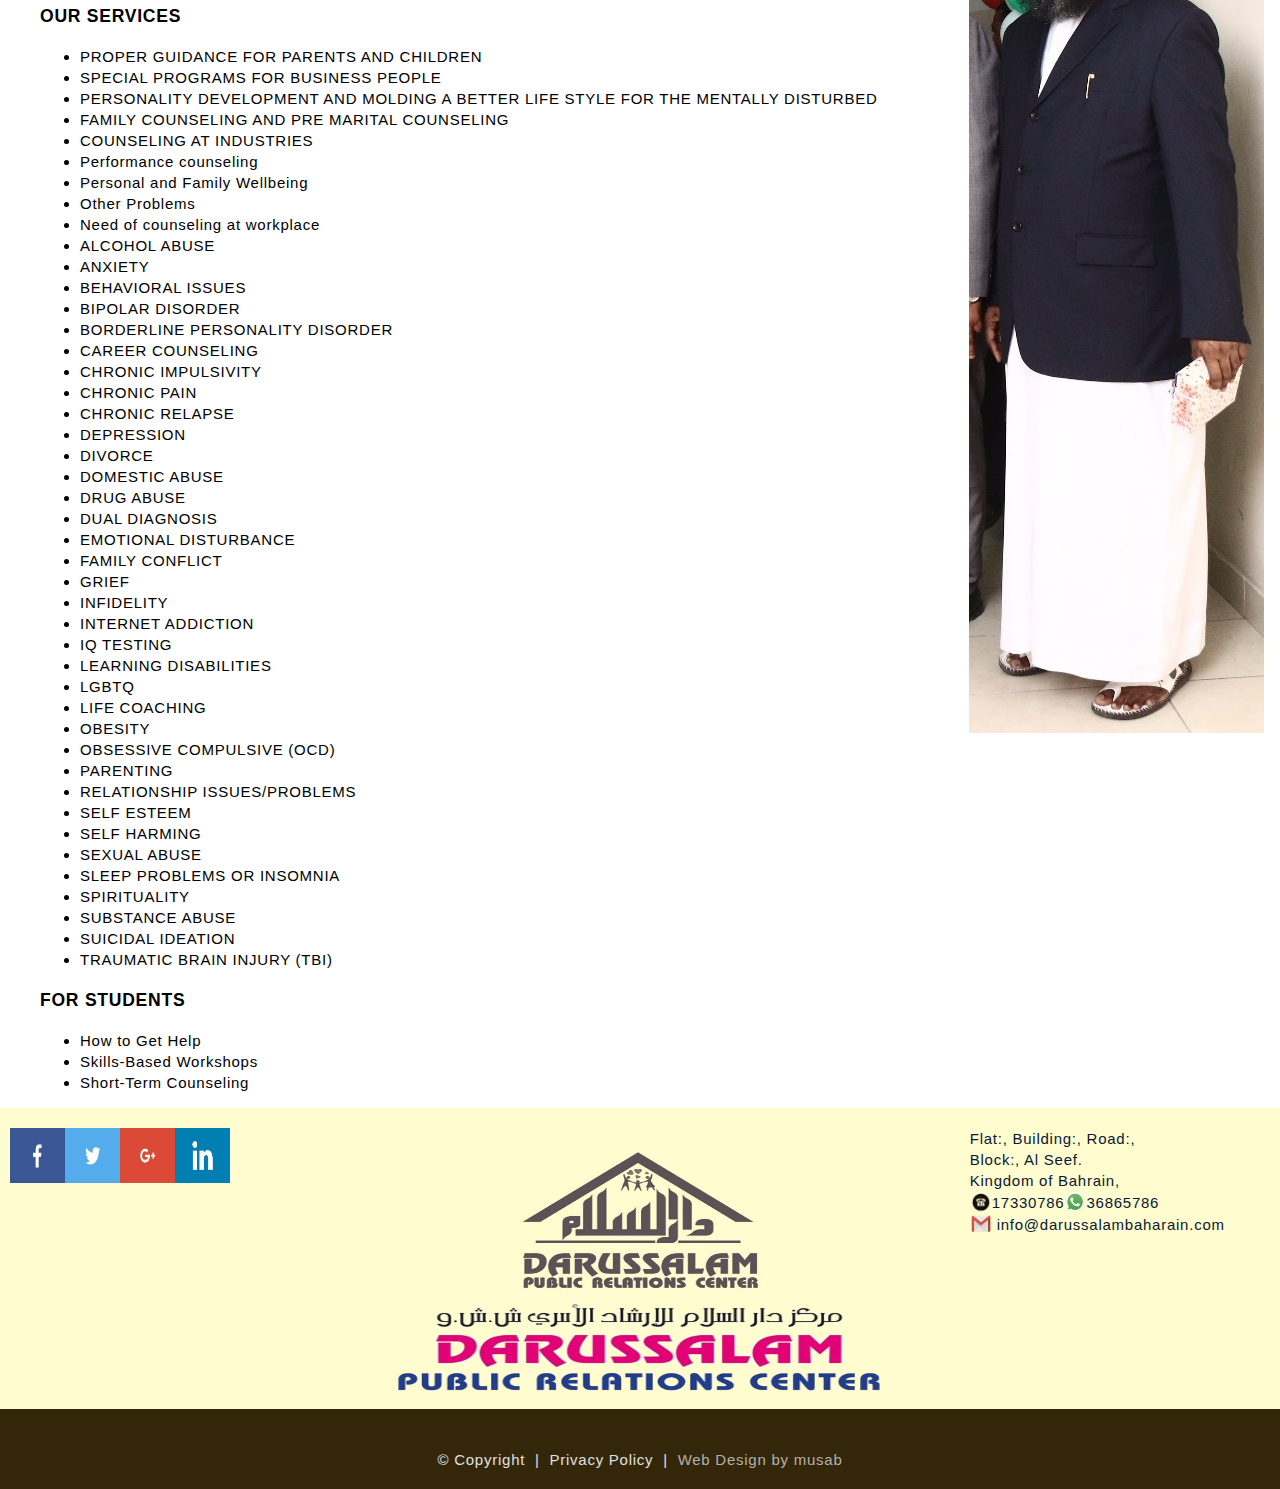
==== commit ddc9a385: "d" ====
--- a/index.html
+++ b/index.html
@@ -41,7 +41,8 @@
 .section2a {padding:0 40px;}
 .section2a>h2 {text-align:center; color:red;}
 .section2a>h3 {text-align:; color:;}
-.section2b>img {margin:auto;}
+.section2b>img {margin:auto; }
+.section2b>p {text-align:center; font-weight:600;}
 
 
 
@@ -170,7 +171,7 @@
 
 
 </div>
-<div class="col-sm-3 section2b"><img class="xs-hidden" src="img/ceo1.jpg"><img class="xs-visible" src="img/ceo2.jpg"></div>
+<div class="col-sm-3 section2b"><p>CEO<br>Muhammed Riyas</p><img class="xs-hidden" src="img/ceo1.jpg"><img class="xs-visible" src="img/ceo2.jpg"></div>
 </div>
 
 
--- a/style.css
+++ b/style.css
@@ -1,13 +1,13 @@
 body {margin:0;display:block;font-weight: 700; font: 300 normal 15px/1.4 Raleway,sans-serif;  letter-spacing: .05em;}
 
 header {display:block; background-color:#FEF3DC; overflow:hidden;}
-.logo {float:left; height:100px; width:200px;}
-.logo2 {float:right; height:100px; width:200px;}
-.contactheader {float:right; text-transform: uppercase; margin-top:22px; padding-right:40px;}
-.contactnumber{ color: #342609; font-weight: 700;font-size: 18px;font-family: Lato,sans-serif;}
+.logo {float:left; height:130px; width:200px;}
+.logo2 {float:right; height:100px; width:200px; padding-top:20px;}
+.contactheader {float:right; text-transform: uppercase; margin-top:42px; padding-right:40px;}
+.contactnumber{ color: #fba90a; font-weight: 700;font-size: 18px;font-family: Lato,sans-serif;}
 
 /* menubar */
-.menuholder{width:50px;height:30px;float:right;margin:25px 15px 0 0;}
+.menuholder{width:50px;height:30px;float:right;margin:55px 15px 0 0;}
 .menu{height:22px;width:50px;}
 .linebar {border-radius: 2px;height:4px;width:40px;background-color:#342609;}
 .linebar:nth-child(1) {margin-bottom:5px;transition: .5s;}
@@ -63,10 +63,10 @@
 .button:hover {background-color:#663399;}
 @media only screen and (max-width:600px) {.section_button {width:100%;}}
 
-.section9 {border:0; height:; padding-top:10px; background-color:#FEF3DC; overflow:hidden;}
+.section9 {border:0; height:; padding-top:10px; background-color:#fffccf; overflow:hidden;}
 
 .logofooter {display:block; width:250px; height:150px; margin:auto;}
 .logofooter2 {display:block; max-height:100px; width:100%; max-width:500px; margin:auto;}
 
+.contacticon {height:22px; width:22px; margin-bottom:-5px;}
 
-
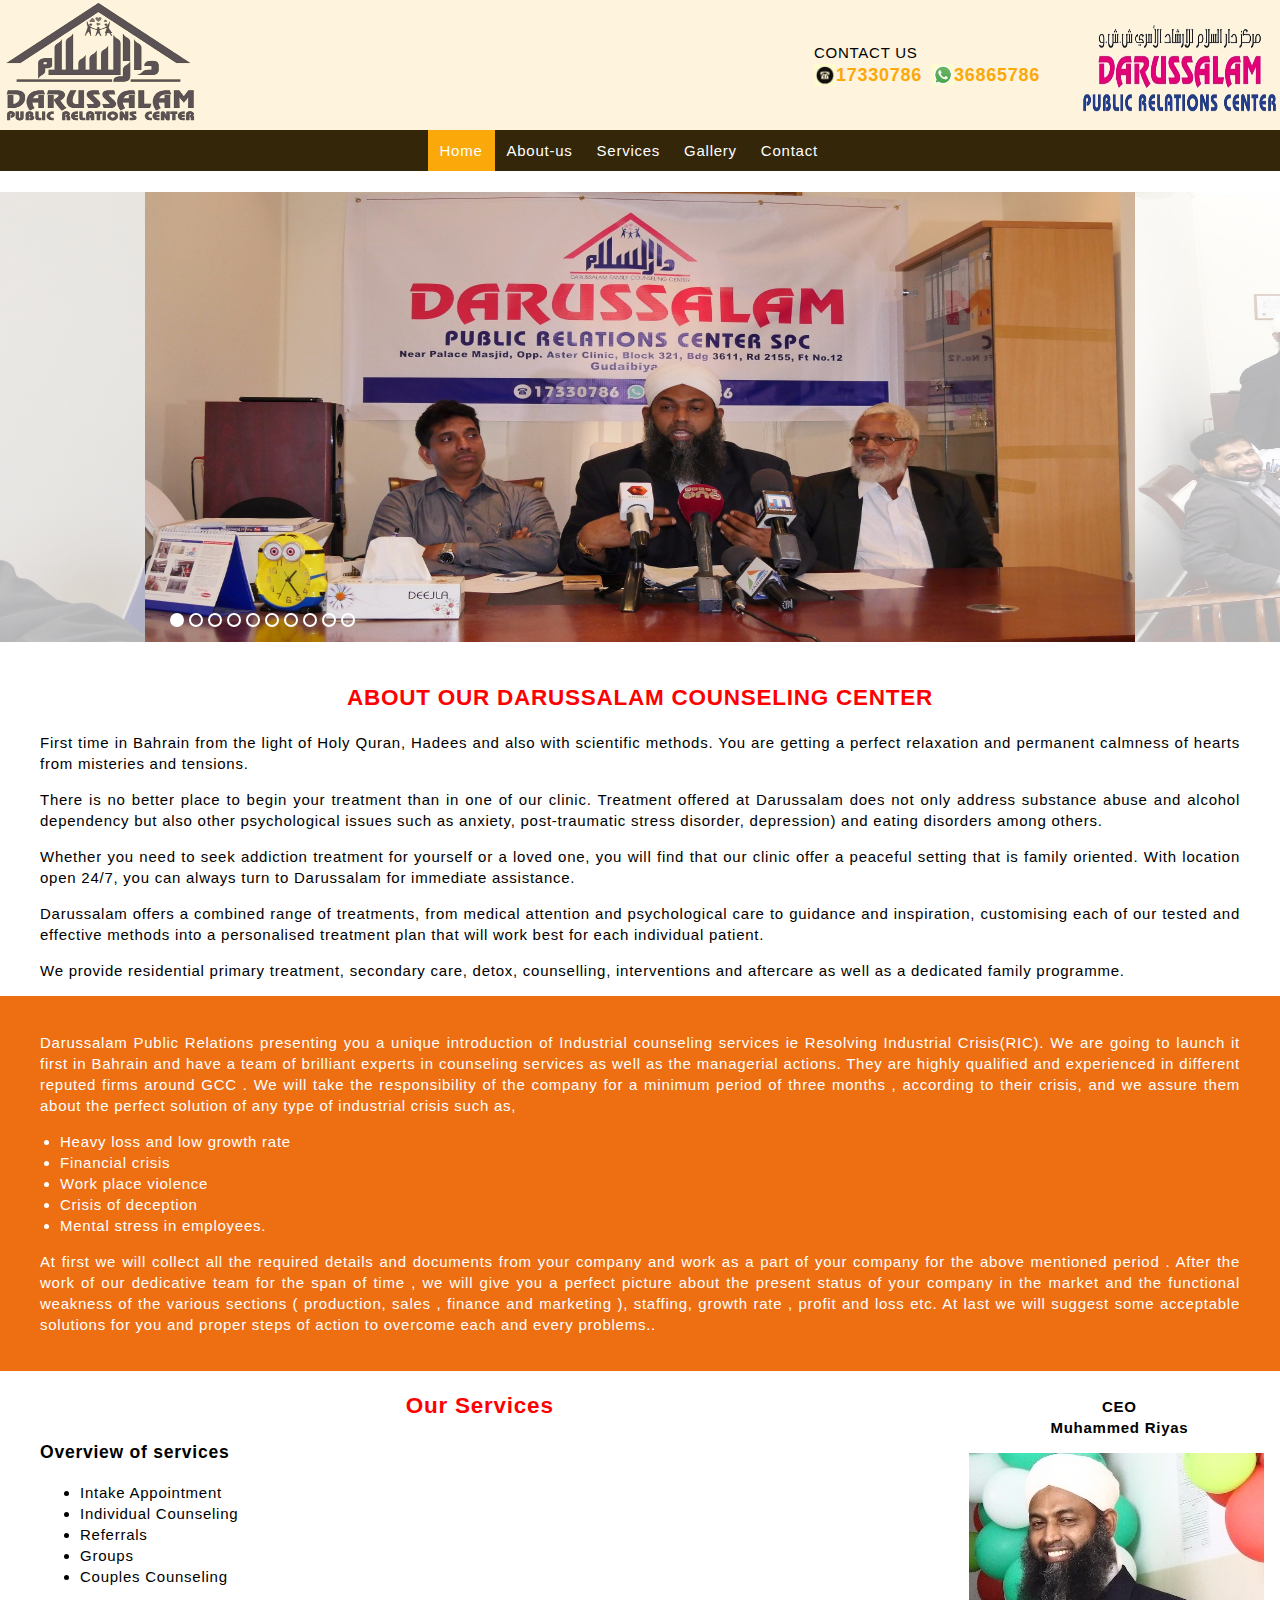
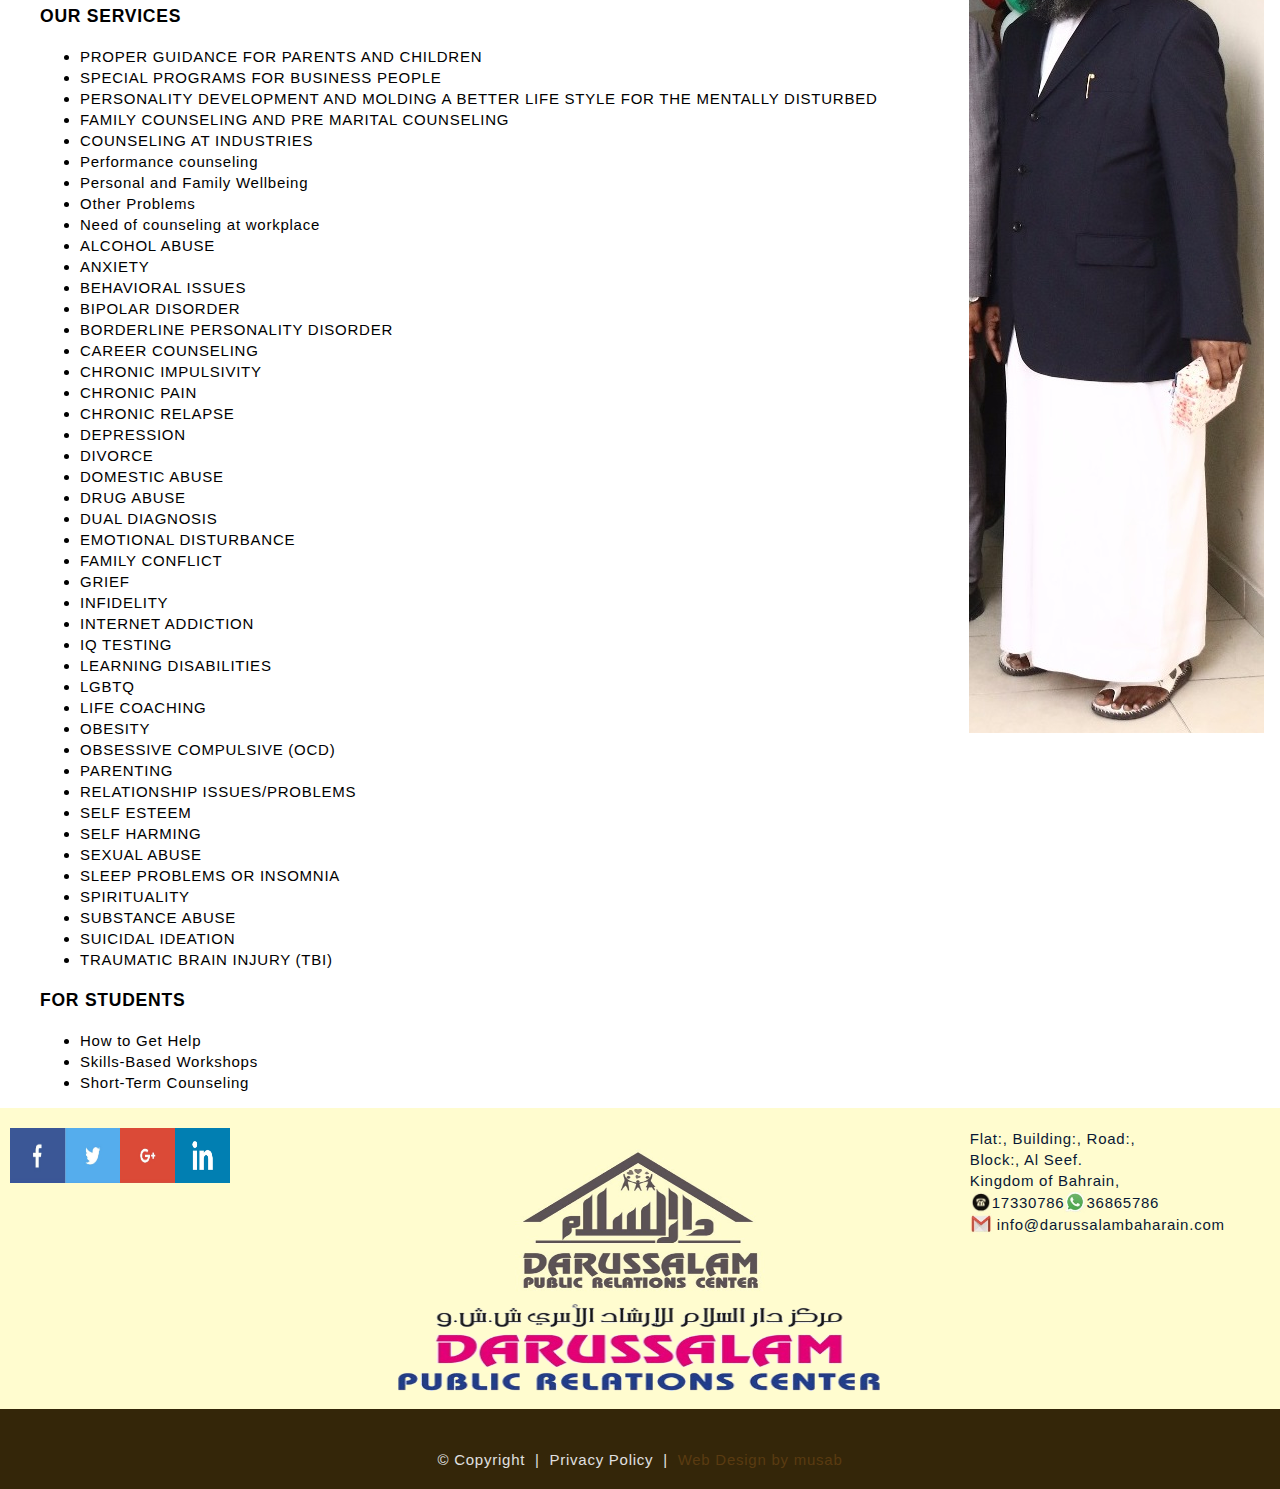
==== commit 757d232a: "d" ====
--- a/index.html
+++ b/index.html
@@ -4,6 +4,7 @@
   <title>Darussalam Public Relations center</title>
   <meta charset="utf-8">
   <meta name="viewport" content="width=device-width, initial-scale=1">
+  <meta name="keywords" content="darussalam public relations center, darussalam bahrain, darussalambahrain, riyas bahrain, riyas kerala">
  <link rel="stylesheet" href="purecss.css">
  <link rel="stylesheet" href="style.css">
  <link rel="icon" href="img/tlogo.png" type="image/gif" sizes="16x16">
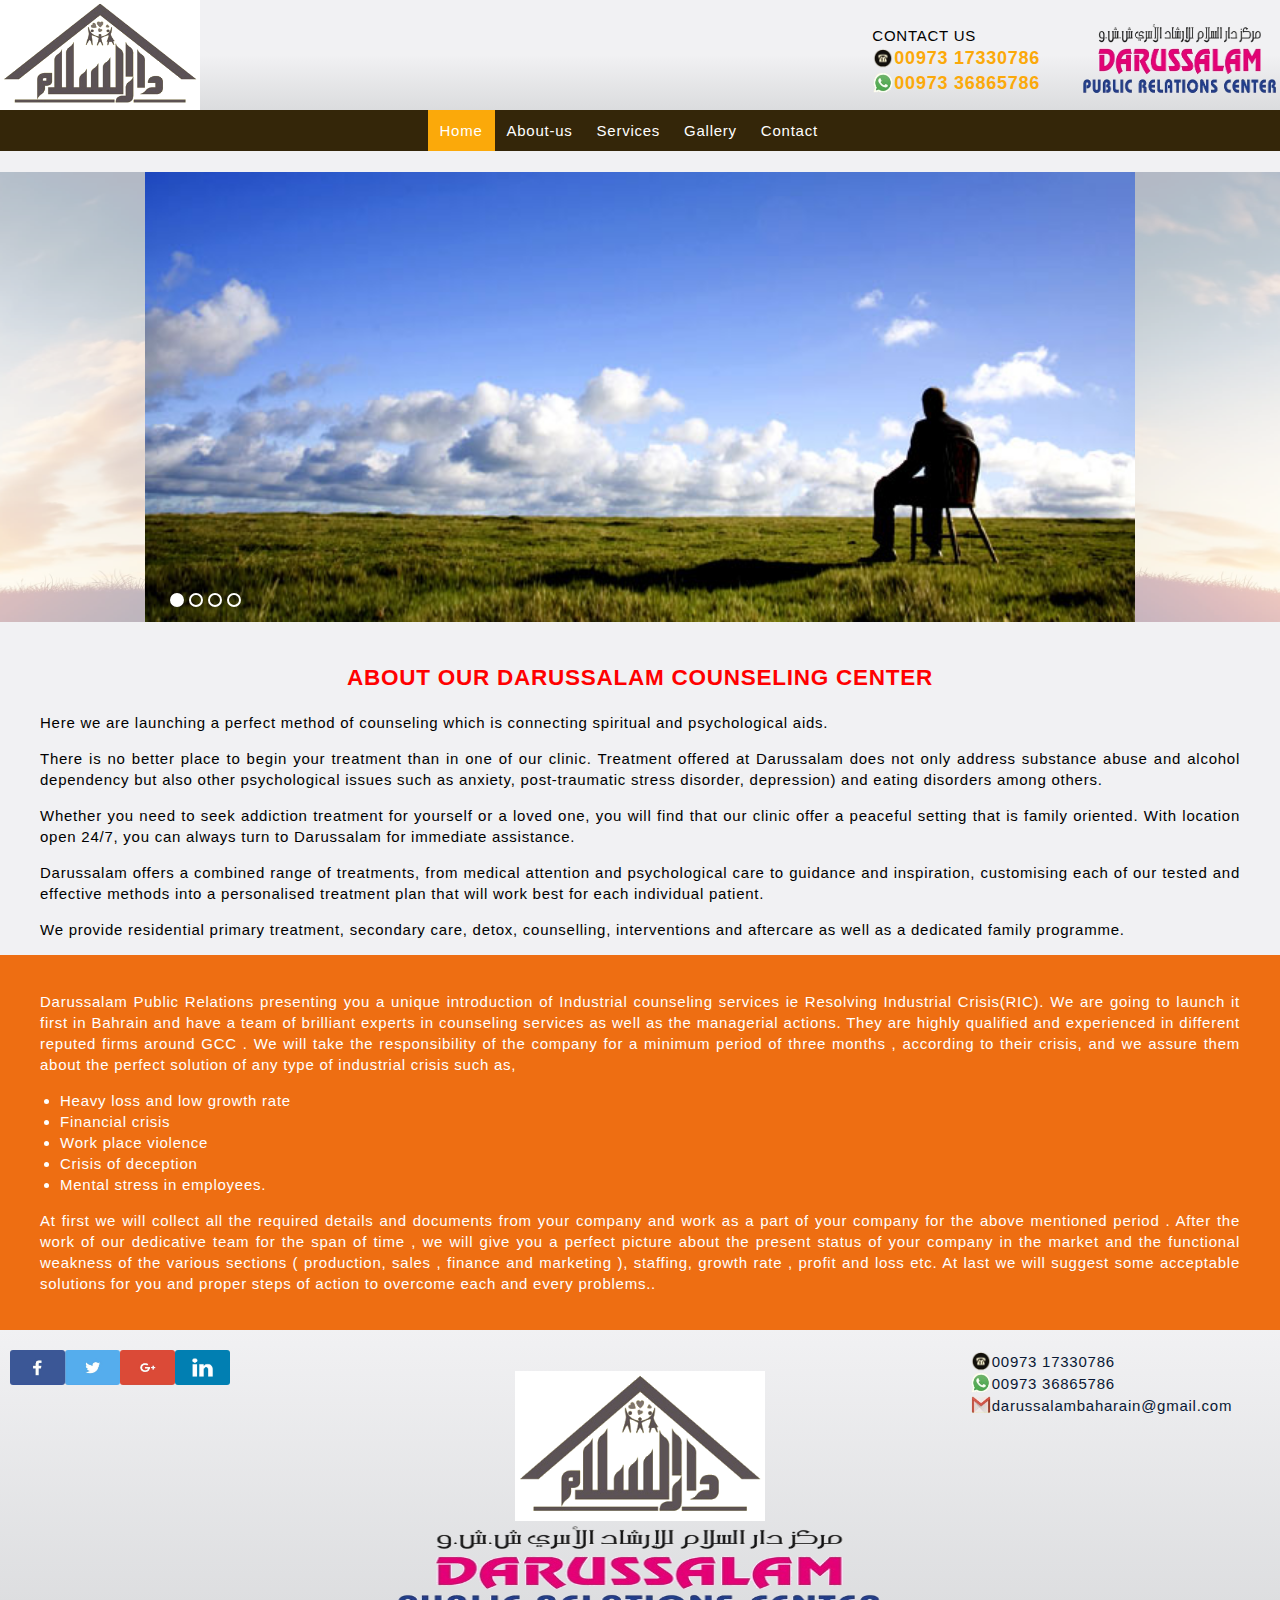
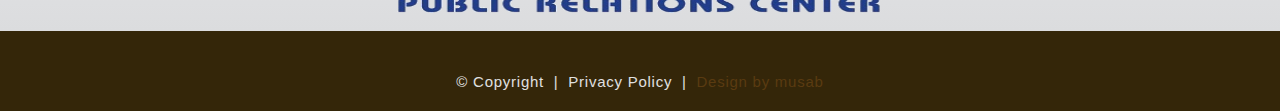
==== commit 7f3b7646: "d" ====
--- a/index.html
+++ b/index.html
@@ -61,16 +61,10 @@
 
 <div id="wrapper">
 	<div id="carousel">
-		<img src="img/img1.jpg" alt="img1" width="990" height="450" />
-		<img src="img/img2.jpg" alt="img2" width="990" height="450" />
-		<img src="img/img3.jpg" alt="img3" width="990" height="450" />
-		<img src="img/img4.jpg" alt="img4" width="990" height="450" />
-		<img src="img/img5.jpg" alt="img5" width="990" height="450" />
-		<img src="img/img6.jpg" alt="img6" width="990" height="450" />
-		<img src="img/img71.jpg" alt="img7" width="990" height="450" />
-		<img src="img/img8.jpg" alt="img8" width="990" height="450" />
-		<img src="img/img9.jpg" alt="img9" width="990" height="450" />
-		<img src="img/img10.jpg" alt="img10" width="990" height="450" />
+		<img src="img/img58.jpg" alt="img1" width="990" height="450" />
+		<img src="img/img56.jpeg" alt="img2" width="990" height="450" />
+		<img src="img/img58.jpg" alt="img1" width="990" height="450" />
+		<img src="img/img56.jpeg" alt="img2" width="990" height="450" />
 	</div>
 	<a href="#" id="prev" title="Show previous"> </a>
 	<a href="#" id="next" title="Show next"> </a>
@@ -80,7 +74,7 @@
 <br>
 <div class="about">
 <h2>About Our Darussalam counseling center</h2>
-<p>First time in Bahrain from the light of Holy Quran, Hadees and also with scientific methods. You are getting a perfect relaxation and permanent calmness of hearts from misteries and tensions.</p>
+<p>Here we are launching a perfect method of counseling which is connecting spiritual and psychological aids.</p>
 <p>There is no better place to begin your treatment than in one of our clinic. Treatment offered at Darussalam does not only address substance abuse and alcohol dependency but also other psychological issues such as anxiety, post-traumatic stress disorder, depression) and eating disorders among others.</p>
 <p>Whether you need to seek addiction treatment for yourself or a loved one, you will find that  our clinic offer a peaceful setting that is family oriented. With location open 24/7, you can always turn to Darussalam for immediate assistance.</p>
 <p>Darussalam offers a combined range of treatments, from medical attention and psychological care to guidance and inspiration, customising each of our tested and effective methods into a personalised treatment plan that will work best for each individual patient.</p>
@@ -101,78 +95,6 @@
 <br>
 
 
-</div>
-
-<div class="container section2">
-<div class="col-sm-9 section2a">
-<h2>Our Services</h2>
-<h3>Overview of services</h3>
-<ul>
-<li>Intake Appointment</li>
-<li>Individual Counseling</li>
-<li>Referrals</li>
-<li>Groups</li>
-<li>Couples Counseling</li>
-</ul>
-
-<h3>OUR SERVICES</h3>
-<ul>
-<li>PROPER GUIDANCE FOR PARENTS AND CHILDREN</li>
-<li>SPECIAL PROGRAMS FOR BUSINESS  PEOPLE</li>
-<li>PERSONALITY DEVELOPMENT AND MOLDING A BETTER LIFE STYLE FOR THE MENTALLY DISTURBED</li>
-<li>FAMILY COUNSELING AND PRE MARITAL COUNSELING</li>
-<li>COUNSELING AT INDUSTRIES</li>
-<li>Performance counseling</li>
-<li>Personal and Family Wellbeing</li>
-<li>Other Problems</li>
-<li>Need of counseling at workplace</li>
-<li>ALCOHOL ABUSE</li>
-<li>ANXIETY</li>
-<li>BEHAVIORAL ISSUES</li>
-<li>BIPOLAR DISORDER</li>
-<li>BORDERLINE PERSONALITY DISORDER</li>
-<li>CAREER COUNSELING</li>
-<li>CHRONIC IMPULSIVITY</li>
-<li>CHRONIC PAIN</li>
-<li>CHRONIC RELAPSE</li>
-<li>DEPRESSION</li>
-<li>DIVORCE</li>
-<li>DOMESTIC ABUSE</li>
-<li>DRUG ABUSE</li>
-<li>DUAL DIAGNOSIS</li>
-<li>EMOTIONAL DISTURBANCE</li>
-<li>FAMILY CONFLICT</li>
-<li>GRIEF</li>
-<li>INFIDELITY</li>
-<li>INTERNET ADDICTION</li>
-<li>IQ TESTING</li>
-<li>LEARNING DISABILITIES</li>
-<li>LGBTQ</li>
-<li>LIFE COACHING</li>
-<li>OBESITY</li>
-<li>OBSESSIVE COMPULSIVE (OCD)</li>
-<li>PARENTING</li>
-<li>RELATIONSHIP ISSUES/PROBLEMS</li>
-<li>SELF ESTEEM</li>
-<li>SELF HARMING</li>
-<li>SEXUAL ABUSE</li>
-<li>SLEEP PROBLEMS OR INSOMNIA</li>
-<li>SPIRITUALITY</li>
-<li>SUBSTANCE ABUSE</li>
-<li>SUICIDAL IDEATION</li>
-<li>TRAUMATIC BRAIN INJURY (TBI)</li>
-</ul>
-
-<h3>FOR STUDENTS</h3>
-<ul>
-<li>How to Get Help</li>
-<li>Skills-Based Workshops</li>
-<li>Short-Term Counseling</li>
-</ul>
-
-
-</div>
-<div class="col-sm-3 section2b"><p>CEO<br>Muhammed Riyas</p><img class="xs-hidden" src="img/ceo1.jpg"><img class="xs-visible" src="img/ceo2.jpg"></div>
 </div>
 
 
--- a/style.css
+++ b/style.css
@@ -1,9 +1,9 @@
-body {margin:0;display:block;font-weight: 700; font: 300 normal 15px/1.4 Raleway,sans-serif;  letter-spacing: .05em;}
+body {margin:0;display:block;font-weight: 700; font: 300 normal 15px/1.4 Raleway,sans-serif;  letter-spacing: .05em; background-color:#f1f1f3;}
 
-header {display:block; background-color:#FEF3DC; overflow:hidden;}
-.logo {float:left; height:130px; width:200px;}
-.logo2 {float:right; height:100px; width:200px; padding-top:20px;}
-.contactheader {float:right; text-transform: uppercase; margin-top:42px; padding-right:40px;}
+header {display:block; background: linear-gradient(#f1f1f3, #f1f1f3, #dbdcde); overflow:hidden;}
+.logo {float:left; height:110px; width:200px;}
+.logo2 {float:right; height:80px; width:200px; padding-top:20px;}
+.contactheader {float:right; text-transform: uppercase; margin-top:25px; padding-right:40px;}
 .contactnumber{ color: #fba90a; font-weight: 700;font-size: 18px;font-family: Lato,sans-serif;}
 
 /* menubar */
@@ -49,13 +49,16 @@
 }
 
 /* FOOTER */
-.bottomfooter {background-color:#342609;width:100%;text-align:center;color:#e0e0e0;height:80px; overflow:hidden;}
+.bottomfooter {background-color:#342609;width:100%;text-align:center;color:#e0e0e0;height:80px; overflow:hidden; }
 .bottomfooter li{display:inline;}
 .bottomfooter ul{padding:25px 0 20px 0;}
-
+@media only screen and (max-width:768px) {
+.bottomfooter ul{font-size:12px; padding:0px 0 0px 0;}
+.bottomfooter {height:40px;}
+}
 
 /* social */
-.sm {height:55px; width:55px;}
+.sm {height:35px; width:55px; border-radius:3px;}
 .sm:hover {width:60px;margin-left:-3px;}
 
 .section_button {width:400px; border:; overflow:hidden; margin:auto;height:25px;}
@@ -63,7 +66,7 @@
 .button:hover {background-color:#663399;}
 @media only screen and (max-width:600px) {.section_button {width:100%;}}
 
-.section9 {border:0; height:; padding-top:10px; background-color:#fffccf; overflow:hidden;}
+.section9 {border:0; height:; padding-top:10px; background: linear-gradient(#f1f1f3, #dbdcde); overflow:hidden;}
 
 .logofooter {display:block; width:250px; height:150px; margin:auto;}
 .logofooter2 {display:block; max-height:100px; width:100%; max-width:500px; margin:auto;}
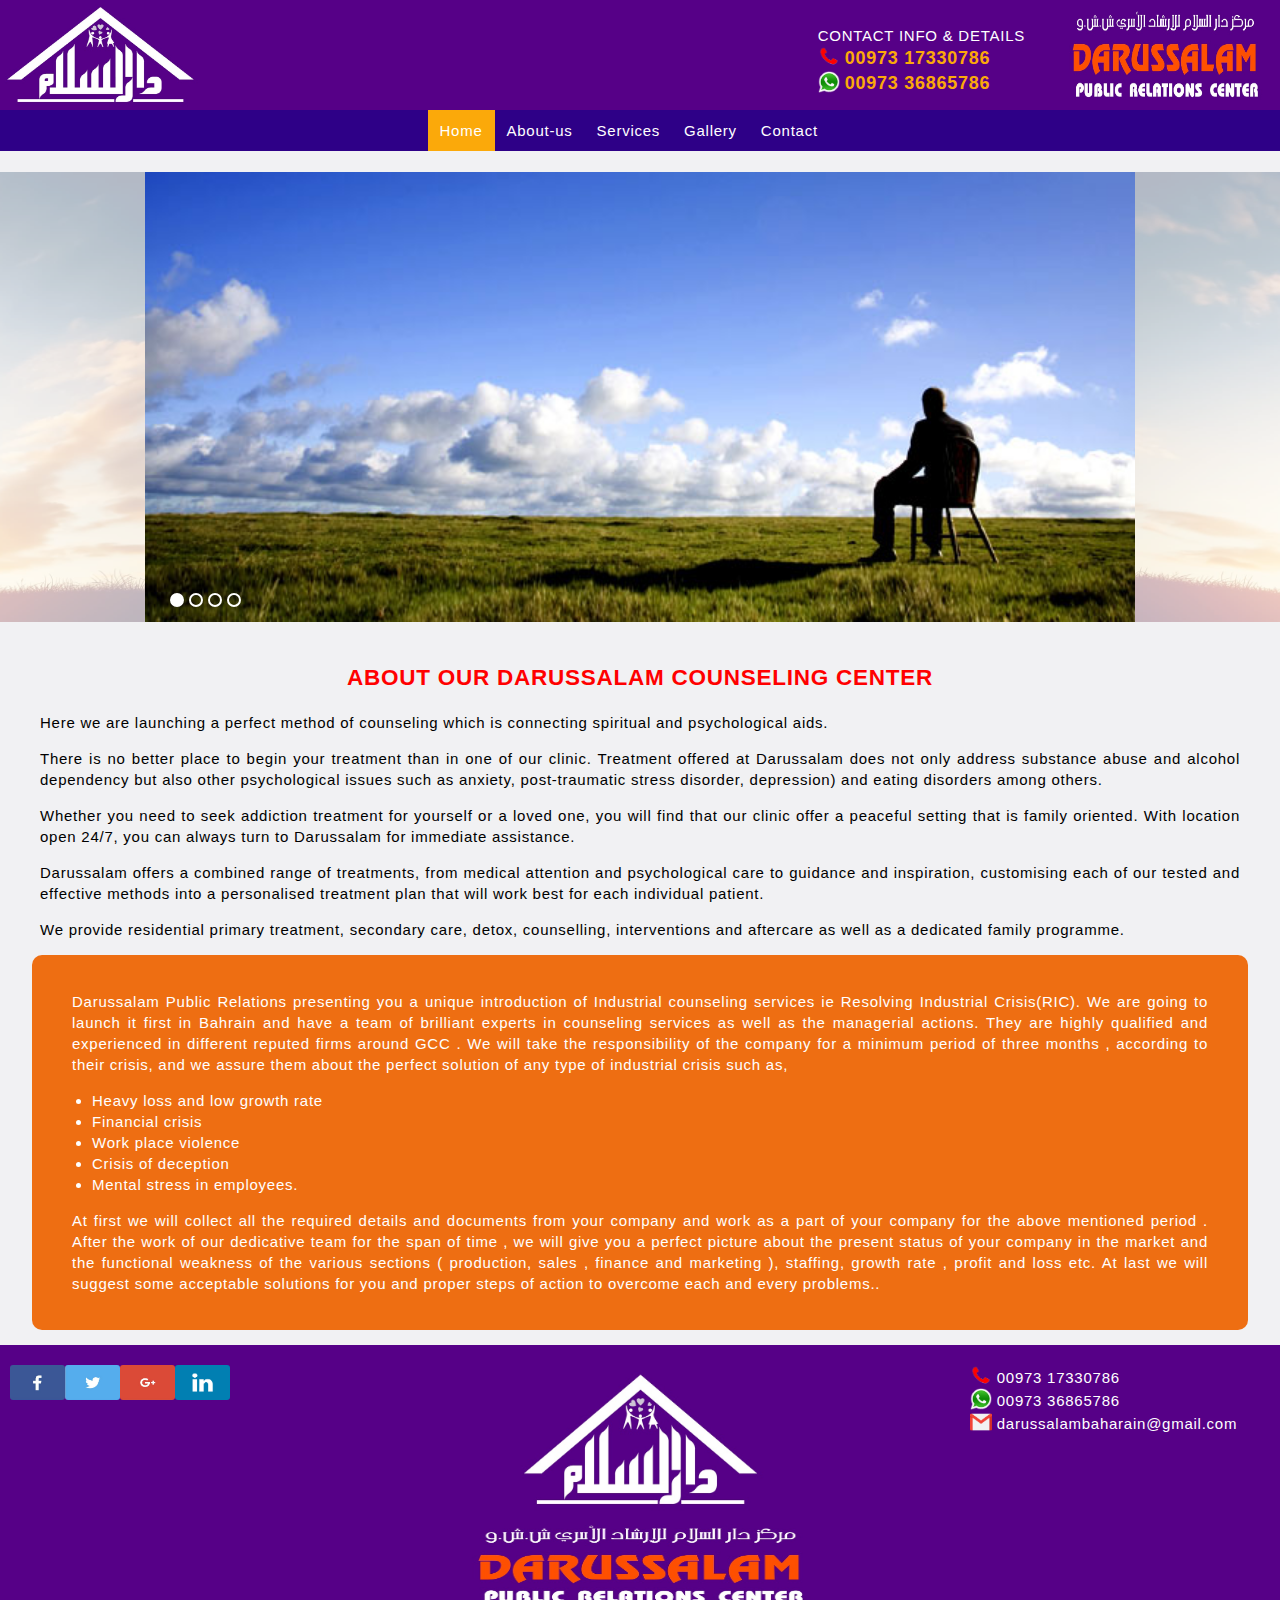
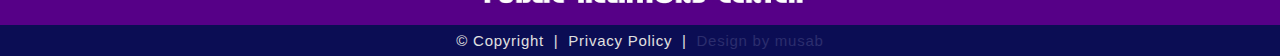
==== commit 5a0f4207: "d" ====
--- a/index.html
+++ b/index.html
@@ -32,7 +32,7 @@
 .about>h2 {text-align:center; color:red; text-transform:uppercase;}
 .about>p {padding:0px 40px; text-align:justify;}
 
-.presents {background-color:#ee6e12;}
+.presents {background-color:#ee6e12;width: 95%; margin: auto;border-radius: 10px; margin-bottom: 15px;}
 .presents>h2 {text-align:center; color:red; text-transform:uppercase;}
 .presents>p {padding:	0px 40px; color:white; text-align:justify;}
 .presents>ul>li { color:white;}
--- a/style.css
+++ b/style.css
@@ -1,9 +1,9 @@
 body {margin:0;display:block;font-weight: 700; font: 300 normal 15px/1.4 Raleway,sans-serif;  letter-spacing: .05em; background-color:#f1f1f3;}
 
-header {display:block; background: linear-gradient(#f1f1f3, #f1f1f3, #dbdcde); overflow:hidden;}
+header {display:block; background-color: #560087; overflow:hidden;}
 .logo {float:left; height:110px; width:200px;}
-.logo2 {float:right; height:80px; width:200px; padding-top:20px;}
-.contactheader {float:right; text-transform: uppercase; margin-top:25px; padding-right:40px;}
+.logo2 {float:right; height:110px; width:200px; padding-right:15px;}
+.contactheader {float:right; text-transform: uppercase; margin-top:25px; padding-right:40px; color:white;}
 .contactnumber{ color: #fba90a; font-weight: 700;font-size: 18px;font-family: Lato,sans-serif;}
 
 /* menubar */
@@ -20,10 +20,10 @@
 .menuon>.linebar:nth-child(3) {transform: rotate(-130deg);margin-top:-8px;}
 
 /* navigation */
-.nav {border:0; overflow:hidden; height:;width:100%; background-color:#342609; position:sticky; top:0; position: -webkit-sticky; z-index:999;}
+.nav { overflow:hidden; height:;width:100%; background-color:#2e0087; position:sticky; top:0; position: -webkit-sticky; z-index:999;}
 .nav>ul {list-style-type:none; margin:0; padding:0; overflow:hidden; width:425px;margin:auto;}
 .nav>ul>li {float:left;  display:block; }
-.nav a {padding:10px 12px; display:block; background-color:#342609;position: relative;z-index:2;overflow:hidden;color:white;text-decoration:none;}
+.nav a {padding:10px 12px; display:block; background-color:#2e0087;position: relative;z-index:2;overflow:hidden;color:white;text-decoration:none;}
 .nav a::after {position: absolute; content: ''; top:0; left: 50%; width: 0;  height: 100%;  background-color:#FBA90A; transform-origin:center;  transition:0.25s ease;  z-index:-1;}
 .nav a:hover::after {width:100%;left:0;}
 .nav .active {background-color:#FBA90A;}
@@ -49,12 +49,12 @@
 }
 
 /* FOOTER */
-.bottomfooter {background-color:#342609;width:100%;text-align:center;color:#e0e0e0;height:80px; overflow:hidden; }
+.bottomfooter {background-color:#0b0d54;width:100%;text-align:center;color:#e0e0e0;height:; overflow:hidden; }
 .bottomfooter li{display:inline;}
-.bottomfooter ul{padding:25px 0 20px 0;}
+.bottomfooter ul{padding:5px; margin:0;}
 @media only screen and (max-width:768px) {
-.bottomfooter ul{font-size:12px; padding:0px 0 0px 0;}
-.bottomfooter {height:40px;}
+.bottomfooter ul{font-size:12px; padding:5px;}
+.bottomfooter {height:;}
 }
 
 /* social */
@@ -66,10 +66,10 @@
 .button:hover {background-color:#663399;}
 @media only screen and (max-width:600px) {.section_button {width:100%;}}
 
-.section9 {border:0; height:; padding-top:10px; background: linear-gradient(#f1f1f3, #dbdcde); overflow:hidden;}
+.section9 {border:0; height:; padding-top:10px; background-color: #560087; overflow:hidden;}
 
 .logofooter {display:block; width:250px; height:150px; margin:auto;}
-.logofooter2 {display:block; max-height:100px; width:100%; max-width:500px; margin:auto;}
+.logofooter2 {display:block; max-height:100px; width:100%; max-width:350px; margin:auto;}
 
-.contacticon {height:22px; width:22px; margin-bottom:-5px;}
+.contacticon {height:22px; width:22px; margin-bottom:-4px; margin-right:5px;}
 
